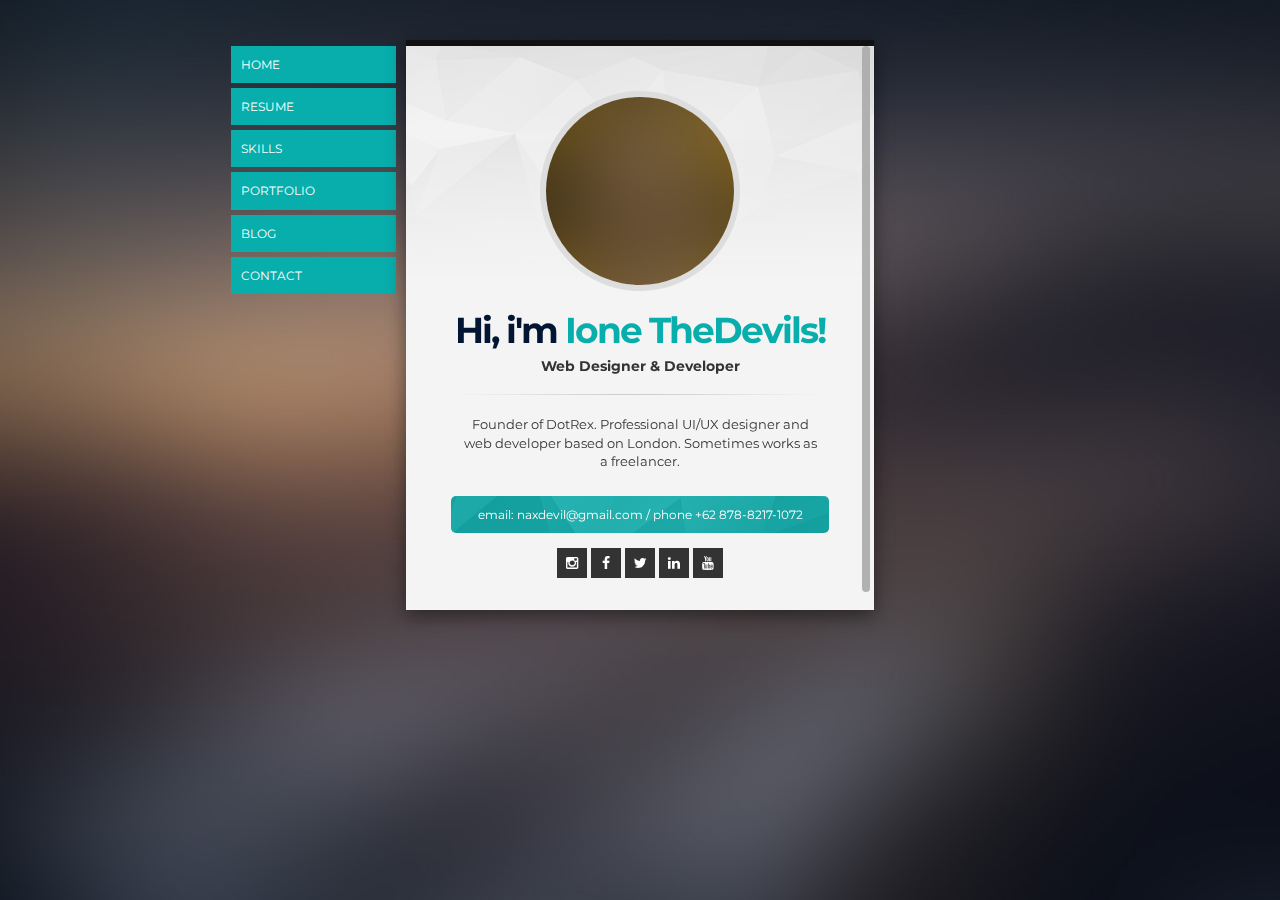
==== index.html @ 06038d36 "Test CV Upload" ====
<!DOCTYPE html>
<html lang="en">
<head>
<meta charset="utf-8">
<meta http-equiv="X-UA-Compatible" content="IE=edge">
<meta name="viewport" content="width=device-width, initial-scale=1">
<title>Ione TheDevils</title>

<!-- Favicons
================================================== -->
<link rel="shortcut icon" href="img/favicon.ico" type="image/x-icon">
<link rel="icon" href="img/favicon.ico" type="image/x-icon">
<!-- / Favicons
================================================== -->

<!-- >> CSS
============================================================================== -->
<link href="vendor/bootstrap/css/bootstrap.min.css" rel="stylesheet">
<!-- Google Web Fonts -->
<link href='https://fonts.googleapis.com/css?family=Montserrat:400,700' rel='stylesheet' type='text/css'>
<!-- Font Awesome -->
<link href="vendor/font-awesome/css/font-awesome.min.css" rel="stylesheet">
<!-- Nivo Lightbox -->
<link href="vendor/nivo-lightbox/nivo-lightbox.css" rel="stylesheet">
<link rel="stylesheet" href="vendor/nivo-lightbox/themes/default/default.css" type="text/css" />
  <!-- /Nivo Lightbox -->
  <!-- Perfect ScrollBar -->
<link href="vendor/perfect-scrollbar/css/perfect-scrollbar.min.css" rel="stylesheet">
<!-- owl carousel -->
<link href="vendor/owl.carousel/owl-carousel/owl.carousel.css" rel="stylesheet">
<link href="vendor/owl.carousel/owl-carousel/owl.theme.css" rel="stylesheet">
<!-- Main Styles -->
<link href="css/styles.css" rel="stylesheet">

<!-- >> /CSS
============================================================================== -->
</head>
<body>
<!-- Page Loader
========================================================= -->
<div class="loader-container" id="page-loader"> 
  <div class="loading-wrapper">
  	<div class="loader-animation" id="loader-animation">
  		<span class="loader"><span class="loader-inner"></span></span>
  	</div>    
    <!-- Edit With Your Name -->
    <div class="loader-name" id="loader-name">
      Ione <strong>TheDevils</strong>
    </div>
    <!-- /Edit With Your Name -->
    <!-- Edit With Your Job -->
    <p class="loader-job" id="loader-job">Web Designer & Web Developer</p>
    <!-- /Edit With Your Job -->
  </div>   
</div>
<!-- /End of Page loader
========================================================= -->

<!-- Main Content
================================================== -->
<section id="body" class="">

	<div class="container">

		<!-- MAIN MENU -->
		<div class="main-menu" id="main-menu">
			<ul class="main-menu-list">
				<li><a href="#page-resume" class="link-home">Home</a></li>
				<li><a href="#page-resume" class="link-page">Resume</a></li>
				<li><a href="#page-skills" class="link-page">Skills</a></li>
				<li><a href="#page-portfolio" class="link-page">Portfolio</a></li>
				<li><a href="#page-blog" class="link-page">Blog</a></li>
				<li><a href="#page-contact" class="link-page">Contact</a></li>
			</ul>
		</div>
		<!-- /MAIN MENU -->
		
		<!-- SECTION: Card Body  -->	
		<div class="section-vcardbody section-home" id="section-home">
			<!-- Profile pic-->
			<div class="vcard-profile-pic">
				<img src="img/profile2.jpg" id="profile2"  alt=""/>
				<img src="img/profile.jpg" id="profile1" class="profileActive" alt=""/>
			</div>
			<!-- /Profile pic -->
			<!-- Description -->
			<div class="vcard-profile-description">
				<!-- Profile title -->
				<h1 class="profile-title">Hi, i'm <span class="color1">Ione TheDevils!</span></h1>
				<h2 class="profile-subtitle">Web Designer & Developer</h2>
				<!-- /Profile Title -->
				<!-- Description Text -->
				<hr class="hr1">
				<div class="vcard-profile-description-text">
					<p>Founder of DotRex. Professional UI/UX designer and web developer based on London. Sometimes works as a freelancer.</p>
				</div>	
				<!--/ Description Text -->	
				<!-- Description feature -->
				<div class="vcard-profile-description-feature">
					<!-- item -->
					<div class="vcard-profile-description-ft-item">
						<p>email: naxdevil@gmail.com / phone +62 878-8217-1072</p>
					</div>
					<!-- item -->
				</div>	
				<!-- /Description feature -->		
			</div>
			<!-- /Description -->	
			<!-- Footer -->		
			<div class="vcard-footer">
				<!-- Social Icons -->
				<div class="footer-social-icons">
					<a href="#"><i class="fa fa-instagram"></i></a>
					<a href="#"><i class="fa fa-facebook"></i></a>
					<a href="#"><i class="fa fa-twitter"></i></a>
					<a href="#"><i class="fa fa-linkedin"></i></a>
					<a href="#"><i class="fa fa-youtube"></i></a>
				</div>
				<!-- /Social Icons -->
			</div>
		</div>
		<!-- /SECTION: vCard Body  -->	

		<!-- PAGE: RESUME -->
		<div class="section-vcardbody section-page" id="page-resume">

			<!-- SECTION: Education -->
			<div class="section-education">
				<!-- Section title -->
	            <h2 class="section-title">Resume</h2>
	            <!-- /Section title -->

	            <!-- Buttons -->
	            <div class="resume-buttons header-page-buttons">
	            	<!-- Download CV button -->
					<a href="#" class="btn btn-default btn-default2"><i class="fa fa-download"></i>&nbsp; Download my resume</a>
	            	<!-- /Download CV button -->
	            	<!-- Get in Touch button -->
					<a href="#page-contact" class="btn btn-default btn-default2 link-page"><i class="fa fa-download"></i>&nbsp;  Get in Touch</a>
	            	<!-- /Get in Touch button -->
	            </div>
	            <!-- /Buttons -->

				<h2 class="section-title2"><i class="fa fa-university"></i>&nbsp; Education</h2>

	            <!-- Resume Item -->
				<div class="resume-item">
					<!-- Graduation title -->
                  	<h3 class="section-item-title-1">Graphic Design</h3>
                  	<!-- /Graduation title -->
                  	<!-- Graduation time -->
                  	<h4 class="graduation-time"> Lorem ipsum Lorem ipsum Lorem ipsum Lorem Ipsum - <span class="graduation-date"> Lorem ipsum Lorem ipsum Lorem Ipsum</span></h4>
                  	<!-- /Graduation time -->
                  	<!-- content -->
                  	<div class="graduation-description">
                  	  <p>Lorem Ipsum Lorem ipsum Lorem Ipsum Lorem Ipsum Lorem Ipsum Lorem Ipsum Lorem Ipsum Lorem Ipsum Lorem Ipsum Lorem Ipsum Lorem Ipsum Lorem Ipsum Lorem Ipsum Lorem Ipsum Lorem Ipsum Lorem Ipsum Lorem Ipsum.</p>
                  	</div>
                  	<!-- /Content -->
				</div>
	            <!-- /Resume Item -->

	             <!-- Resume Item -->
				<div class="resume-item">
					<!-- Graduation title -->
                  	<h3 class="section-item-title-1">Master of Web Design</h3>
                  	<!-- /Graduation title -->
                  	<!-- Graduation time -->
                  	<h4 class="graduation-time"> Lorem ipsum Lorem ipsum Lorem ipsum Lorem ipsum Lorem Ipsum</h4>
                  	<!-- /Graduation time -->
                  	<!-- content -->
                  	<div class="graduation-description">
                  	  <p> Lorem Ipsum  Lorem Ipsum  Lorem Ipsum  Lorem Ipsum  Lorem Ipsum  Lorem Ipsum  Lorem Ipsum  Lorem Ipsum  Lorem Ipsum Lorem Ipsum Lorem Ipsum Lorem Ipsum Lorem Ipsum Lorem Ipsum Lorem Ipsum Lorem Ipsum Lorem Ipsum Lorem Ipsum Lorem Ipsum.</p>
                  	</div>
                  	<!-- /Content -->
				</div>
	            <!-- /Resume Item -->
			</div>
			<!--/ SECTION: Education -->

			<!-- SECTION: WORK EXPERIENCE -->
			<div class="section-education">

	            <h2 class="section-title2"><i class="fa fa-flag"></i>&nbsp; Work Experience</h2>

	            <!-- Resume Item -->
				<div class="resume-item">
					<!-- Work Place -->
                  	<h3 class="section-item-title-1">DotRex Co.</h3>
                  	<!-- /Work Place -->
                  	<!-- Job Time -->
                  	<h4 class="job">Lead Designer - <span class="job-date">June 2012 - Current</span></h4>
                  	<!-- /Job Time-->
                  	<!-- content -->
                  	<div class="graduation-description">
                  	  <p>Lorem Ipsum is simply dummy text of the printing and typesetting industry. Lorem Ipsum has been the industry's standard dummy text ever since the 1500s, when an unknown printer took a galley of type and scrambled it to make a type specimen book.</p>
                  	</div>
                  	<!-- /Content -->
				</div>
	            <!-- /Resume Item -->

	             <!-- Resume Item -->
				<div class="resume-item">
					<!-- Work Place -->
                  	<h3 class="section-item-title-1">Oasis Ltda.</h3>
                  	<!-- /Work Place -->
                  	<!-- Job Time -->
                  	<h4 class="job">Front-end Developer - <span class="job-date">Jan 2010 - Apr 2012</span></h4>
                  	<!-- /Job Time-->
                  	<!-- content -->
                  	<div class="graduation-description">
                  	  <p>Lorem Ipsum is simply dummy text of the printing and typesetting industry. Lorem Ipsum has been the industry's standard dummy text ever since the 1500s, when an unknown printer took a galley of type and scrambled it to make a type specimen book.</p>
                  	</div>
                  	<!-- /Content -->
				</div>
	            <!-- /Resume Item -->

	            <!-- Resume Item -->
				<div class="resume-item">
					<!-- Work Place -->
                  	<h3 class="section-item-title-1">Dupstudio</h3>
                  	<!-- /Work Place -->
                  	<!-- Job Time -->
                  	<h4 class="job">Designer - <span class="job-date">Jan 2010 - Apr 2012</span></h4>
                  	<!-- /Job Time-->
                  	<!-- content -->
                  	<div class="graduation-description">
                  	  <p>Lorem Ipsum is simply dummy text of the printing and typesetting industry. Lorem Ipsum has been the industry's standard dummy text ever since the 1500s, when an unknown printer took a galley of type and scrambled it to make a type specimen book.</p>
                  	</div>
                  	<!-- /Content -->
				</div>
	            <!-- /Resume Item -->

	            <!-- Resume Item -->
				<div class="resume-item">
					<!-- Work Place -->
                  	<h3 class="section-item-title-1">Black Tie Corp.</h3>
                  	<!-- /Work Place -->
                  	<!-- Job Time -->
                  	<h4 class="job">Web Designer - <span class="job-date">Jan 2010 - Apr 2012</span></h4>
                  	<!-- /Job Time-->
                  	<!-- content -->
                  	<div class="graduation-description">
                  	  <p>Lorem Ipsum is simply dummy text of the printing and typesetting industry. Lorem Ipsum has been the industry's standard dummy text ever since the 1500s, when an unknown printer took a galley of type and scrambled it to make a type specimen book.</p>
                  	</div>
                  	<!-- /Content -->
				</div>
	            <!-- /Resume Item -->
			</div>
			<!--/ SECTION: WORK EXPERIENCE -->

			<h2 class="section-title2"><i class="fa fa-commenting"></i>&nbsp; Testimonials</h2>

			<!-- Testimonials -->
			<div class="testimonials">
				<!-- Testimonial Slides -->
				<div class="testimonial-slides" id="testimonial-carousel">
					<!-- item -->
					<div class="testimonial-item">
						<!-- Testimonial Content -->
						<div class="testimonial-content">
							<p>"Lorem ipsum dolor sit amet, consectetur adipiscing elit. Donec consequat malesuada aliquet. Morbi vulputate nisl eget adipiscing consequat. Cras arcu tortor, ornare vel libero et, sagittis adipiscing leo. Aenean eget."</p>
						</div>						
						<!-- /Testimonial Content -->	
						<!-- Testimonial Author -->
						<div class="testimonial-credits">
							<!-- picture -->
							<div class="testimonial-picture">
								<img src="img/team2.jpg" alt=""/>
							</div>							
							<!-- /picture -->
							<p class="testimonial-author">Melissa Alvarez</p>
							<p class="testimonial-firm">Trexus Co.</p>
						</div>
						<!-- /Testimonial Author -->								
					</div>
					<!-- /item -->
					<!-- item -->
					<div class="testimonial-item">
						<!-- Testimonial Content -->
						<div class="testimonial-content">
							<p>"Lorem ipsum dolor sit amet, consectetur adipiscing elit. Donec consequat malesuada aliquet. Morbi vulputate nisl eget adipiscing consequat. Cras arcu tortor, ornare vel libero et, sagittis adipiscing leo. Aenean eget."</p>
						</div>						
						<!-- /Testimonial Content -->	
						<!-- Testimonial Author -->
						<div class="testimonial-credits">
							<!-- picture -->
							<div class="testimonial-picture">
								<img src="img/team1.jpg" alt=""/>
							</div>							
							<!-- /picture -->
							<p class="testimonial-author">John Rex</p>
							<p class="testimonial-firm">DotRex Co.</p>
						</div>
						<!-- /Testimonial Author -->								
					</div>
					<!-- /item -->
					<!-- item -->
					<div class="testimonial-item">
						<!-- Testimonial Content -->
						<div class="testimonial-content">
							<p>"Lorem ipsum dolor sit amet, consectetur adipiscing elit. Donec consequat malesuada aliquet. Morbi vulputate nisl eget adipiscing consequat. Cras arcu tortor, ornare vel libero et, sagittis adipiscing leo. Aenean eget."</p>
						</div>						
						<!-- /Testimonial Content -->	
						<!-- Testimonial Author -->
						<div class="testimonial-credits">
							<!-- picture -->
							<div class="testimonial-picture">
								<img src="img/team3.jpg" alt=""/>
							</div>							
							<!-- /picture -->
							<p class="testimonial-author">Jhonathan Smith</p>
							<p class="testimonial-firm">RedWings Co.</p>
						</div>
						<!-- /Testimonial Author -->								
					</div>
					<!-- /item -->
				</div>
				<!-- Testimonial Slides -->
			</div>
			<!-- /testimonials -->
				
			<div class="page-footer">
				<!-- Buttons -->
	            <div class="resume-buttons">
	            	<!-- Download CV button -->
					<a href="#" class="btn btn-default btn-default2"><i class="fa fa-download"></i>&nbsp; Download my resume</a>
	            	<!-- /Download CV button -->
	            	<!-- Get in Touch button -->
					<a href="#page-contact" class="btn btn-default btn-default2 link-page"><i class="fa fa-download"></i>&nbsp;  Get in Touch</a>
	            	<!-- /Get in Touch button -->
	            </div>
	            <!-- /Buttons -->
	            <!-- Quote -->
	            <p class="footer-quote">"The best way to predict the future is to create it" <br/><i>Peter Drucker</i></p>
	            <!-- /Quote -->
			</div>			
			 
		</div>
		<!-- /PAGE: RESUME  -->	

		<!-- SECTION: SKILLS-->
		<div class="section-vcardbody section-page" id="page-skills">
			<div class="section-skills">

				<!-- Section title -->
	            <h2 class="section-title">SKILLS</h2>
	            <!-- /Section title -->


	            <!-- Subtitle -->
	          	<h3 class="section-item-title-2"><i class="fa fa-users"></i>&nbsp;&nbsp; Professional Skills</h3>
	          	<!-- /Subtitle -->

				<!-- Skils List -->
				<ul class="skills-list">
                    <!-- item-list -->
                    <li>
                      <div class="progress">
                        <div class="progress-bar" role="progressbar" data-percent="70%" style="width: 70%;">
                            <span class="sr-only">70% Complete</span>
                        </div>
                        <span class="progress-type">Comunication</span>
                        <span class="progress-completed">70%</span>
                      </div>
                    </li>
                    <!-- /item list -->
                    <!-- item-list -->
                    <li>
                      <div class="progress">
                        <div class="progress-bar progress-bar-2" role="progressbar" data-percent="85%" style="width: 85%;">
                            <span class="sr-only">85% Complete</span>
                        </div>
                        <span class="progress-type">Leadership</span>
                        <span class="progress-completed">85%</span>
                      </div>
                    </li>
                    <!-- /item list -->
                    <!-- item-list -->
                    <li>
                      <div class="progress" title="Doing my best!">
                        <div class="progress-bar progress-bar-3" role="progressbar" data-percent="85%" style="width: 85%;">
                            <span class="sr-only">85% Complete</span>
                        </div>
                        <span class="progress-type">Confidence</span>
                        <span class="progress-completed">85%</span>
                      </div>
                    </li>
                    <!-- /item list -->
                </ul>
				<!-- /Skils List -->

				 <!-- Subtitle -->
	          	<h3 class="section-item-title-2"><i class="fa fa-laptop"></i>&nbsp;&nbsp; Software Skills</h3>
	          	<!-- /Subtitle -->

				<!-- Skils List -->
				<ul class="skills-list">
                    <!-- item-list -->
                    <li>
                      <div class="progress">
                        <div class="progress-bar" data-percent="85%" role="progressbar" style="width: 85%;">
                            <span class="sr-only">85% Complete</span>
                        </div>
                        <span class="progress-type">Adobe Photoshop</span>
                        <span class="progress-completed">85%</span>
                      </div>
                    </li>
                    <!-- /item list -->
                    <!-- item-list -->
                    <li>
                      <div class="progress">
                        <div class="progress-bar progress-bar-2" data-percent="85%" role="progressbar" style="width: 85%;">
                            <span class="sr-only">85% Complete</span>
                        </div>
                        <span class="progress-type">Adobe Illustrator</span>
                        <span class="progress-completed">85%</span>
                      </div>
                    </li>
                    <!-- /item list -->
                    <!-- item-list -->
                    <li>
                      <div class="progress">
                        <div class="progress-bar progress-bar-3" data-percent="40%" role="progressbar" style="width: 40%;">
                            <span class="sr-only">40% Complete</span>
                        </div>
                        <span class="progress-type">Adobe Fireworks</span>
                        <span class="progress-completed">40%</span>
                      </div>
                    </li>
                    <!-- /item list -->
                  </ul>
				<!-- /Skils List -->

				 <!-- Subtitle -->
	          	<h3 class="section-item-title-2"><i class="fa fa-code"></i>&nbsp;&nbsp; Code Skills</h3>
	          	<!-- /Subtitle -->

				<!-- Skils List -->
				<ul class="skills-list">
                    <!-- item-list -->
                    <li>
                      <div class="progress">
                        <div class="progress-bar" data-percent="80%" role="progressbar" style="width: 80%;">
                            <span class="sr-only">80% Complete</span>
                        </div>
                        <span class="progress-type">HTML5 / CSS3</span>
                        <span class="progress-completed">80%</span>
                      </div>
                    </li>
                    <!-- /item list -->
                    <!-- item-list -->
                    <li>
                      <div class="progress">
                        <div class="progress-bar progress-bar-2" data-percent="60%" role="progressbar" style="width: 60%;">
                            <span class="sr-only">60% Complete</span>
                        </div>
                        <span class="progress-type">Javascript</span>
                        <span class="progress-completed">60%</span>
                      </div>
                    </li>
                    <!-- /item list -->
                    <!-- item-list -->
                    <li>
                      <div class="progress">
                        <div class="progress-bar progress-bar-3" data-percent="40%" role="progressbar" style="width: 40%;">
                            <span class="sr-only">40% Complete</span>
                        </div>
                        <span class="progress-type">PHP</span>
                        <span class="progress-completed">40%</span>
                      </div>
                    </li>
                    <!-- /item list -->
                  </ul>
				<!-- /Skils List -->
				 
			</div>			
		</div>
		<!-- /SECTION: SKILLS  -->	

		<!-- SECTION: PORTFOLIO-->
		<div class="section-vcardbody section-page" id="page-portfolio">
			<div class="section-portfolio">

				<!-- Section title -->
	            <h2 class="section-title">Portfolio</h2>
	            <!-- /Section title -->

	            <!-- Projects list -->
				<div class="projects-list">

					<!-- item -->
					<div class="project-item">
						<!-- ==> Put your thumbnail as a background -->
						<a href="img/portfolio/p1.jpg" class="project-thumbnail nivobox" data-lightbox-gallery="portfolio" style="background-image: url('img/portfolio/thumb-p1.jpg');">
							<!-- project-description -->
							<div class="project-description-wrapper">
								<div class="project-description">
									<!-- project name -->
									<h2 class="project-title">Project Title</h2>
									<!-- /project name -->
									<span class="see-more">Project Tags</span>
								</div>
							</div>
							<!-- /project-description -->
						</a>
					</div>			
					<!-- /item -->

					<!-- item -->
					<div class="project-item">
						<!-- ==> Put your thumbnail as a background -->
						<a href="img/portfolio/p2.jpg" class="project-thumbnail nivobox" data-lightbox-gallery="portfolio" style="background-image: url('img/portfolio/thumb-p2.jpg');">
							<!-- project-description -->
							<div class="project-description-wrapper">
								<div class="project-description">
									<!-- project name -->
									<h2 class="project-title">Project Title</h2>
									<!-- /project name -->
									<span class="see-more">Project Tags</span>
								</div>
							</div>
							<!-- /project-description -->
						</a>
					</div>			
					<!-- /item -->

					<!-- item -->
					<div class="project-item">
						<!-- ==> Put your thumbnail as a background -->
						<a href="img/portfolio/p3.jpg" class="project-thumbnail nivobox" data-lightbox-gallery="portfolio" style="background-image: url('img/portfolio/thumb-p3.jpg');">
							<!-- project-description -->
							<div class="project-description-wrapper">
								<div class="project-description">
									<!-- project name -->
									<h2 class="project-title">Project Title</h2>
									<!-- /project name -->
									<span class="see-more">Project Tags</span>
								</div>
							</div>
							<!-- /project-description -->
						</a>
					</div>			
					<!-- /item -->

					<!-- item -->
					<div class="project-item">
						<!-- ==> Put your thumbnail as a background -->
						<a href="img/portfolio/p4.jpg" class="project-thumbnail nivobox" data-lightbox-gallery="portfolio" style="background-image: url('img/portfolio/thumb-p4.jpg');">
							<!-- project-description -->
							<div class="project-description-wrapper">
								<div class="project-description">
									<!-- project name -->
									<h2 class="project-title">Project Title</h2>
									<!-- /project name -->
									<span class="see-more">Project Tags</span>
								</div>
							</div>
							<!-- /project-description -->
						</a>
					</div>			
					<!-- /item -->

					<!-- item -->
					<div class="project-item">
						<!-- ==> Put your thumbnail as a background -->
						<a href="img/portfolio/p5.jpg" class="project-thumbnail nivobox" data-lightbox-gallery="portfolio" style="background-image: url('img/portfolio/thumb-p5.jpg');">
							<!-- project-description -->
							<div class="project-description-wrapper">
								<div class="project-description">
									<!-- project name -->
									<h2 class="project-title">Project Title</h2>
									<!-- /project name -->
									<span class="see-more">Project Tags</span>
								</div>
							</div>
							<!-- /project-description -->
						</a>
					</div>			
					<!-- /item -->

					<!-- item -->
					<div class="project-item">
						<!-- ==> Put your thumbnail as a background -->
						<a href="img/portfolio/p6.jpg" class="project-thumbnail nivobox" data-lightbox-gallery="portfolio" style="background-image: url('img/portfolio/thumb-p6.jpg');">
							<!-- project-description -->
							<div class="project-description-wrapper">
								<div class="project-description">
									<!-- project name -->
									<h2 class="project-title">Project Title</h2>
									<!-- /project name -->
									<span class="see-more">Project Tags</span>
								</div>
							</div>
							<!-- /project-description -->
						</a>
					</div>			
					<!-- /item -->

					<!-- item -->
					<div class="project-item">
						<!-- ==> Put your thumbnail as a background -->
						<a href="img/portfolio/p7.jpg" class="project-thumbnail nivobox" data-lightbox-gallery="portfolio" style="background-image: url('img/portfolio/thumb-p7.jpg');">
							<!-- project-description -->
							<div class="project-description-wrapper">
								<div class="project-description">
									<!-- project name -->
									<h2 class="project-title">Project Title</h2>
									<!-- /project name -->
									<span class="see-more">Project Tags</span>
								</div>
							</div>
							<!-- /project-description -->
						</a>
					</div>			
					<!-- /item -->

					<!-- item -->
					<div class="project-item">
						<!-- ==> Put your thumbnail as a background -->
						<a href="img/portfolio/p8.jpg" class="project-thumbnail nivobox" data-lightbox-gallery="portfolio" style="background-image: url('img/portfolio/thumb-p8.jpg');">
							<!-- project-description -->
							<div class="project-description-wrapper">
								<div class="project-description">
									<!-- project name -->
									<h2 class="project-title">Project Title</h2>
									<!-- /project name -->
									<span class="see-more">Project Tags</span>
								</div>
							</div>
							<!-- /project-description -->
						</a>
					</div>			
					<!-- /item -->

					<!-- item -->
					<div class="project-item">
						<!-- ==> Put your thumbnail as a background -->
						<a href="img/portfolio/p9.jpg" class="project-thumbnail nivobox" data-lightbox-gallery="portfolio" style="background-image: url('img/portfolio/thumb-p9.jpg');">
							<!-- project-description -->
							<div class="project-description-wrapper">
								<div class="project-description">
									<!-- project name -->
									<h2 class="project-title">Project Title</h2>
									<!-- /project name -->
									<span class="see-more">Project Tags</span>
								</div>
							</div>
							<!-- /project-description -->
						</a>
					</div>			
					<!-- /item -->

					
				</div>
				<!-- /projects list -->	

			</div>			
		</div>
		<!-- /SECTION: PORTFOLIO  -->	

		<!-- SECTION: BLOG-->
		<div class="section-vcardbody section-page" id="page-blog">
			<div class="section-blog">

				<!-- Section title -->
	            <h2 class="section-title">Blog</h2>
	            <!-- /Section title -->          
				
				<!-- BLOG POSTS -->
				<div class="blog-posts">
					<!-- blog-item -->
					<div class="blog-item">
						<div class="blog-item-wrapper">
							<!-- blog item thumbnail -->
							<div class="blog-item-thumb">
								<a href="single.html" class="loadPost"><img src="img/blog1.jpg" alt=""></a>
							</div>
							<!-- /blog item thumbnail -->
							<!-- Blog item - infos -->
							<div class="blog-item-infos">
								<!-- blog-item-title -->
								<div class="blog-item-title-wrapper">
									<h2 class="blog-item-title title-border"><a href="single.html" class="loadPost">How to succeed in meetings</a></h2>
								</div>
								<!-- /blog-item-title -->
								<!-- blog item - description -->
								<div class="blog-item-description">
									<p><a href="single.html" class="loadPost">Lorem ipsum dolor sit amet, consectetur adipiscing elit. Vivamus sodales varius sagittis. Proin a arcu vitae turpis congue facilisis. Quisque a lectus pretium, sagittis augue in, fringilla risus....</a></p>
								</div>
								<!-- /blog-item-description -->
								<!-- blog item - link -->
								<div class="blog-item-link">
									<a href="single.html" class="btn btn-default loadPost">See More</a>
								</div>
								<!-- /blog item - link -->
							</div>
							<!-- /blog item - infos -->
						</div>
					</div>
					<!-- /blog-item -->

					<!-- blog-item -->
					<div class="blog-item">
						<div class="blog-item-wrapper">
							<!-- blog item thumbnail -->
							<div class="blog-item-thumb">
								<a href="single.html" class="loadPost"><img src="img/blog2.jpg" alt=""></a>
							</div>
							<!-- /blog item thumbnail -->
							<!-- Blog item - infos -->
							<div class="blog-item-infos">
								<!-- blog-item-title -->
								<div class="blog-item-title-wrapper">
									<h2 class="blog-item-title title-border"><a href="single.html" class="loadPost">10 tips to improve your laptop</a></h2>
								</div>
								<!-- /blog-item-title -->
								<!-- blog item - description -->
								<div class="blog-item-description">
									<p><a href="single.html" class="loadPost">Lorem ipsum dolor sit amet, consectetur adipiscing elit. Vivamus sodales varius sagittis. Proin a arcu vitae turpis congue facilisis. Quisque a lectus pretium, sagittis augue in, fringilla risus....</a></p>
								</div>
								<!-- /blog-item-description -->
								<!-- blog item - link -->
								<div class="blog-item-link">
									<a href="single.html" class="btn btn-default loadPost">See More</a>
								</div>
								<!-- /blog item - link -->
							</div>
							<!-- /blog item - infos -->
						</div>
					</div>
					<!-- /blog-item -->

					<!-- blog-item -->
					<div class="blog-item">
						<div class="blog-item-wrapper">
							<!-- blog item thumbnail -->
							<div class="blog-item-thumb">
								<a href="single.html" class="loadPost"><img src="img/blog3.jpg" alt=""></a>
							</div>
							<!-- /blog item thumbnail -->
							<!-- Blog item - infos -->
							<div class="blog-item-infos">
								<!-- blog-item-title -->
								<div class="blog-item-title-wrapper">
									<h2 class="blog-item-title title-border"><a href="single.html" class="loadPost">News of the week</a></h2>
								</div>
								<!-- /blog-item-title -->
								<!-- blog item - description -->
								<div class="blog-item-description">
									<p><a href="single.html" class="loadPost">Lorem ipsum dolor sit amet, consectetur adipiscing elit. Vivamus sodales varius sagittis. Proin a arcu vitae turpis congue facilisis. Quisque a lectus pretium, sagittis augue in, fringilla risus....</a></p>
								</div>
								<!-- /blog-item-description -->
								<!-- blog item - link -->
								<div class="blog-item-link">
									<a href="single.html" class="btn btn-default loadPost">See More</a>
								</div>
								<!-- /blog item - link -->
							</div>
							<!-- /blog item - infos -->
						</div>
					</div>
					<!-- /blog-item -->

					<!-- blog-item -->
					<div class="blog-item">
						<div class="blog-item-wrapper">
							<!-- blog item thumbnail -->
							<div class="blog-item-thumb">
								<a href="single.html" class="loadPost"><img src="img/blog4.jpg" alt=""></a>
							</div>
							<!-- /blog item thumbnail -->
							<!-- Blog item - infos -->
							<div class="blog-item-infos">
								<!-- blog-item-title -->
								<div class="blog-item-title-wrapper">
									<h2 class="blog-item-title title-border"><a href="single.html" class="loadPost">How to be a leader</a></h2>
								</div>
								<!-- /blog-item-title -->
								<!-- blog item - description -->
								<div class="blog-item-description">
									<p><a href="single.html" class="loadPost">Lorem ipsum dolor sit amet, consectetur adipiscing elit. Vivamus sodales varius sagittis. Proin a arcu vitae turpis congue facilisis. Quisque a lectus pretium, sagittis augue in, fringilla risus....</a></p>
								</div>
								<!-- /blog-item-description -->
								<!-- blog item - link -->
								<div class="blog-item-link">
									<a href="single.html" class="btn btn-default loadPost">See More</a>
								</div>
								<!-- /blog item - link -->
							</div>
							<!-- /blog item - infos -->
						</div>
					</div>
					<!-- /blog-item -->

					<!-- blog-item -->
					<div class="blog-item">
						<div class="blog-item-wrapper">
							<!-- blog item thumbnail -->
							<div class="blog-item-thumb">
								<a href="single.html" class="loadPost"><img src="img/blog5.jpg" alt=""></a>
							</div>
							<!-- /blog item thumbnail -->
							<!-- Blog item - infos -->
							<div class="blog-item-infos">
								<!-- blog-item-title -->
								<div class="blog-item-title-wrapper">
									<h2 class="blog-item-title title-border"><a href="single.html" class="loadPost">Tips to talk in public</a></h2>
								</div>
								<!-- /blog-item-title -->
								<!-- blog item - description -->
								<div class="blog-item-description">
									<p><a href="single.html" class="loadPost">Designed by Norway-based practice Snhetta, in collaboration with local firm EHDD, the 10-story concrete structure will compliment SFMOMA’s original...</a></p>
								</div>
								<!-- /blog-item-description -->
								<!-- blog item - link -->
								<div class="blog-item-link">
									<a href="single.html" class="btn btn-default loadPost">See More</a>
								</div>
								<!-- /blog item - link -->
							</div>
							<!-- /blog item - infos -->
						</div>
					</div>
					<!-- /blog-item -->
				</div>
				 <!-- /BLOG POSTS -->
				<!-- Pagination -->
				<div class="section-pagination">
					<div class="row">
						<div class="col-xs-12">
							<span class="pagination-numbers">
								<a href="#">1</a>
								<a href="#">2</a>
								<a href="#">3</a>
								<a href="#">4</a>
								<a href="#">5</a>
								<a href="#">6</a>
							</span>
						</div>
					</div>								
				</div>
				<!-- /Pagination -->
			</div>			
		</div>
		<!-- /SECTION: BLOG  -->	
 
		<!-- SECTION: BLOG SINGLE-->
		<div class="section-vcardbody section-page section-page-single" id="page-blog-single">
			<div class="section-blog-single">
				<!-- Load the single.html content via AJAX -->
				<div id="postHere"></div>			
				<!-- /Load the single.html content via AJAX -->
			</div>			
		</div>
		<!-- /SECTION: BLOG SINGLE  -->

		<!-- SECTION: CONTACT-->
		<div class="section-vcardbody section-page" id="page-contact">
			<div class="section-contact">

				<!-- Section title -->
	            <h2 class="section-title">Contact</h2>
	            <!-- /Section title -->

	            <div class="map">
	            	<div class="map-overlay"></div>
	            	<iframe src="https://www.google.com/maps/embed?pb=!1m18!1m12!1m3!1d8352.985568651915!2d-0.12905994797222892!3d51.50665753790812!2m3!1f0!2f0!3f0!3m2!1i1024!2i768!4f13.1!3m3!1m2!1s0x47d8a00baf21de75%3A0x52963a5addd52a99!2sLondon%2C+UK!5e0!3m2!1spt-BR!2sbr!4v1443128181953" height="250" style="border:0" allowfullscreen></iframe>
	            </div>

	            <!-- Contact infos -->                 
                <div class="contact-infos">
                	<h4 class="contact-subtitle-1"><i class="fa fa-map"></i>&nbsp;   Address</h4>
                	<p>451 Lorem Ipsum, London - Uk</p>
                	<h4 class="contact-subtitle-1"><i class="fa fa-phone-square"></i>&nbsp; Phone</h4>
                	<p>+61 3 8376 6284</p>
                	<h4 class="contact-subtitle-1"><i class="fa fa-envelope"></i>&nbsp; Mail</h4>
                	<p>john.Rex@dotrex.com</p>
                </div>
                <!-- /Contact infos --> 

	            <!-- Contact form -->
	            <h4 class="contact-subtitle-1"><i class="fa fa-paper-plane-o"></i>&nbsp; Send Me a Message</h4>
		        <form id="contactForm" method="post" class="form">
		            <!-- Form Field -->
		            <div class="form-group">
		            	<input class="form-control required" id="name" name="name" placeholder="Name" type="text" required />
		            </div>
		            <!-- /Form Field -->
		            <!-- Form Field -->
		            <div class="form-group">
		            	<input class="form-control required" id="email" name="email" placeholder="Email" type="email" required />
		            </div>
		            <!-- /Form Field -->
		            <!-- Form Field -->
		            <div class="form-group">
		            	<input class="form-control required" id="subject" type="text" name="subject" placeholder="Subject" required>
		            </div>
		            <!-- /Form Field -->
		            <!-- Form Field -->
		            <div class="form-group">
		            	<textarea class="form-control required" id="message" name="message" placeholder="Message" rows="5" required></textarea>
		            </div>
		            <!-- /Form Field -->
		            <!-- Form Field -->
		            <div class="form-group">
		            	<input type="submit" class="btn btn-default form-send" value="Send!">
		            </div>  
		            <!-- /Form Field -->
		        </form>
		        <!-- /Contact Form -->

			</div>			
		</div>
		<!-- /SECTION: CONTACT  -->	
	</div>

</section>
<!-- /Main Content
================================================== -->

<!-- Contact Form - Ajax Messages
========================================================= -->
<!-- Form Sucess -->
<div class="form-result modal-wrap" id="contactSuccess">
  <div class="modal-bg"></div>
  <div class="modal-content">
    <h4 class="modal-title"><i class="fa fa-check-circle"></i> Success!</h4>
    <p>Your message has been sent to us.</p>
  </div>
</div>
<!-- /Form Sucess -->
<!-- form-error -->
<div class="form-result modal-wrap" id="contactError">
  <div class="modal-bg"></div>
  <div class="modal-content">
    <h4 class="modal-title"><i class="fa fa-times"></i> Error</h4>
    <p>There was an error sending your message.</p>
  </div>
</div>
<!-- /form-error -->

<!-- Contact Form - Ajax Messages
========================================================= -->


<!-- >> JS
============================================================================== -->

<!-- jQuery (necessary for Bootstrap's JavaScript plugins) -->
<script src="vendor/jquery.min.js"></script>
<!-- Include all compiled plugins (below), or include individual files as needed -->
<script src="vendor/bootstrap/js/bootstrap.min.js"></script>
<script src="vendor/validate.js"></script>
<!-- Holder JS -->
<script src="vendor/holder.js"></script>
<!-- Modal box-->
<script src="vendor/nivo-lightbox/nivo-lightbox.min.js"></script>
<!-- /Modal Box -->
<!-- Perfect ScrolBar -->
<script src="vendor/perfect-scrollbar/js/min/perfect-scrollbar.jquery.min.js"></script>
<!-- /Perfect ScrolBar -->
<!-- Owl Caroulsel -->
<script src="vendor/owl.carousel/owl-carousel/owl.carousel.js"></script>
<!-- Google Maps -->
<script src="http://maps.google.com/maps/api/js?sensor=false"></script>
<!-- Cross-browser -->
<script src="vendor/cross-browser.js"></script>
<!-- Main Scripts -->
<script src="js/main.js"></script>

<!-- HTML5 Shim and Respond.js IE8 support of HTML5 elements and media queries -->
<!-- WARNING: Respond.js doesn't work if you view the page via file:// -->
<!--[if lt IE 9]>
  <script src="vendor/html5shiv.js"></script>
  <script src="vendor/respond.min.js"></script>
<![endif]-->
<!-- >> /JS
============================================================================= -->
</body>
</html>
---- vendor/nivo-lightbox/themes/default/default.css ----
/*
 * Nivo Lightbox Default Theme v1.0
 * http://dev7studios.com/nivo-lightbox
 *
 * Copyright 2013, Dev7studios
 * Free to use and abuse under the MIT license.
 * http://www.opensource.org/licenses/mit-license.php
 */
 
.nivo-lightbox-theme-default.nivo-lightbox-overlay { 
	background: #666;
	background: rgba(0,0,0,0.6); 
}
.nivo-lightbox-theme-default .nivo-lightbox-content.nivo-lightbox-loading { background: url(loading.gif) no-repeat 50% 50%; }

.nivo-lightbox-theme-default .nivo-lightbox-nav {
	top: 10%;
	width: 8%;
	height: 80%;
	text-indent: -9999px;
	background-repeat: no-repeat;
	background-position: 50% 50%;
	opacity: 0.5;
}
.nivo-lightbox-theme-default .nivo-lightbox-nav:hover { 
	opacity: 1; 
	background-color: rgba(0,0,0,0.5);
}
.nivo-lightbox-theme-default .nivo-lightbox-prev { 
	background-image: url(prev.png); 
	border-radius: 0 3px 3px 0;
}
.nivo-lightbox-theme-default .nivo-lightbox-next { 
	background-image: url(next.png); 
	border-radius: 3px 0 0 3px;
}

.nivo-lightbox-theme-default .nivo-lightbox-close {
	display: block;
	background: url(close.png) no-repeat 0px 0px;
	width: 16px;
	height: 16px;
	text-indent: -9999px;
	padding: 5px;
	opacity: 0.5;
}
.nivo-lightbox-theme-default .nivo-lightbox-close:hover { opacity: 1; }

.nivo-lightbox-theme-default .nivo-lightbox-title-wrap { bottom: -7%; }
.nivo-lightbox-theme-default .nivo-lightbox-title {
	font: 14px/20px 'Helvetica Neue', Helvetica, Arial, sans-serif;
	font-style: normal;
	font-weight: normal;
	background: #000;
	color: #fff;
	padding: 7px 15px;
	border-radius: 30px;
}

.nivo-lightbox-theme-default .nivo-lightbox-image img {
	background: #fff;
	-webkit-box-shadow: 0px 1px 1px rgba(0,0,0,0.4);
	   -moz-box-shadow: 0px 1px 1px rgba(0,0,0,0.4);
	        box-shadow: 0px 1px 1px rgba(0,0,0,0.4);
}
.nivo-lightbox-theme-default .nivo-lightbox-ajax,
.nivo-lightbox-theme-default .nivo-lightbox-inline {
	background: #fff;
	padding: 40px;
	-webkit-box-shadow: 0px 1px 1px rgba(0,0,0,0.4);
	   -moz-box-shadow: 0px 1px 1px rgba(0,0,0,0.4);
	        box-shadow: 0px 1px 1px rgba(0,0,0,0.4);
}

@media (-webkit-min-device-pixel-ratio: 1.3),
       (-o-min-device-pixel-ratio: 2.6/2),
       (min--moz-device-pixel-ratio: 1.3),
       (min-device-pixel-ratio: 1.3),
       (min-resolution: 1.3dppx) {

	.nivo-lightbox-theme-default .nivo-lightbox-content.nivo-lightbox-loading { 
		background-image: url(loading@2x.gif); 
		background-size: 32px 32px;
	}
	.nivo-lightbox-theme-default .nivo-lightbox-prev { 
		background-image: url(prev@2x.png); 
		background-size: 48px 48px;
	}
	.nivo-lightbox-theme-default .nivo-lightbox-next { 
		background-image: url(next@2x.png); 
		background-size: 48px 48px;
	}
	.nivo-lightbox-theme-default .nivo-lightbox-close { 
		background-image: url(close@2x.png); 
		background-size: 16px 16px;
	}
	
}
---- css/styles.css ----
.color1 {
  color: #08aeac;
}
.color2 {
  color: #021533;
}
.color3 {
  color: #d9212a;
}
.font1 {
  font-family: 'Montserrat', sans-serif;
}
.bold {
  font-weight: bold;
}
.bg-cover {
  -webkit-background-size: cover;
  -moz-background-size: cover;
  -o-background-size: cover;
  background-size: cover;
}
.box-shadow {
  -webkit-box-shadow: 0px 2px 6px 0px rgba(50, 50, 50, 0.3);
  -moz-box-shadow: 0px 2px 6px 0px rgba(50, 50, 50, 0.3);
  box-shadow: 0px 2px 6px 0px rgba(50, 50, 50, 0.3);
}
.responsive-image {
  width: 100%;
}
.section {
  padding-top: 20px;
  padding-bottom: 20px;
}
/* ==========================================================
! 02. GENERAL 
========================================================== */
body {
  font-family: 'Montserrat', sans-serif;
  -webkit-font-smoothing: subpixel-antialiased;
  background: url('../img/bg1.jpg') no-repeat center center fixed;
  -webkit-background-size: cover;
  -moz-background-size: cover;
  -o-background-size: cover;
  background-size: cover;
}
/* ==========================================================
! 03. Buttons
========================================================== */
a:focus {
  outline: none;
}
.btn {
  font-weight: bold;
  color: #ffffff;
  background: #08aeac;
  border-radius: 0;
  font-size: 12px;
  padding: 10px 20px;
  -webkit-transition: all 0.3s ease-in-out;
  -moz-transition: all 0.3s ease-in-out;
  transition: all 0.3s ease-in-out;
  margin-bottom: 2px;
}
.btn:hover {
  background: #000000;
  color: #ffffff;
}
.btn-default {
  display: inline-block;
  padding: 20px;
  padding-top: 10px;
  padding-bottom: 10px;
  background: #008c8a !important;
  color: #ffffff;
  font-weight: bold;
  text-transform: uppercase;
  border-radius: 0;
  -moz-border-radius: 0;
  -webkit-border-radius: 0;
  -webkit-transition: all 0.3s ease-in-out;
  -moz-transition: all 0.3s ease-in-out;
  transition: all 0.3s ease-in-out;
  border: 0px solid transparent!important;
  position: relative;
  overflow: hidden;
  z-index: 1;
}
.btn-default:before {
  content: '';
  display: block;
  position: absolute;
  top: 0;
  left: 0;
  height: 100%;
  width: 0;
  -webkit-transition: all 0.3s ease-in-out;
  -moz-transition: all 0.3s ease-in-out;
  transition: all 0.3s ease-in-out;
  background: #021533;
  z-index: -1;
}
.btn-default:hover {
  color: #ffffff;
  border: 0px solid transparent!important;
}
.btn-default:hover:before {
  width: 100%;
}
.btn-default3 {
  background: #d9212a;
  color: #ffffff;
  border: 0;
  text-transform: uppercase;
}
.btn-default3:hover {
  background: #009d9b;
  color: #ffffff;
  -webkit-transition: all 0.3s ease-in-out;
  -moz-transition: all 0.3s ease-in-out;
  transition: all 0.3s ease-in-out;
}
.btn-default2 {
  font-size: 9px;
  background: #021533;
  font-weight: lighter;
}
.btn-nobg {
  background-color: transparent;
  border: 1px solid #021533;
  border-radius: 0;
  -moz-border-radius: 0;
  -webkit-border-radius: 0;
  -webkit-transition: all 0.3s ease-in-out;
  -moz-transition: all 0.3s ease-in-out;
  transition: all 0.3s ease-in-out;
  font-size: 18px;
  height: 46px;
  padding-top: 10px;
  padding-left: 20px;
  padding-right: 20px;
  color: #021533;
}
.btn-nobg:hover {
  background: #021533;
  color: #ffffff;
}
iframe {
  width: 100%;
}
.btn-fluid {
  width: 100%;
}
/* ==========================================================
! . 04. Page loader
========================================================== */
#page-loader {
  width: 100%;
  height: 100%;
  background: #008c8a;
  color: #08aeac;
  opacity: 0.99;
  position: fixed;
  top: 0;
  left: 0;
  z-index: 9999;
}
.loading-wrapper {
  width: 250px;
  position: fixed;
  top: 40%;
  left: 50%;
  margin-left: -125px;
}
.tp-loader {
  z-index: 10000;
  position: relative;
}
.tp-loader.spinner {
  width: 30px;
  height: 30px;
  margin: 0 auto;
  margin-bottom: 10px;
  background-color: #fff;
  box-shadow: 0px 0px 20px 0px rgba(0, 0, 0, 0.15);
  -webkit-box-shadow: 0px 0px 20px 0px rgba(0, 0, 0, 0.15);
  -webkit-animation: tp-rotateplane 1.2s infinite ease-in-out;
  animation: tp-rotateplane 1.2s infinite ease-in-out;
  border-radius: 3px;
  -moz-border-radius: 3px;
  -webkit-border-radius: 3px;
}
.loader-name {
  color: #fafafa;
  opacity: 0.9;
  text-align: center;
  font-size: 32px;
  letter-spacing: -2px;
  padding-left: 2px;
  padding-right: 2px;
  font-weight: 200;
  margin-top: 12px;
  -webkit-transition: all 0.4s ease-in-out;
  -moz-transition: all 0.4s ease-in-out;
  transition: all 0.4s ease-in-out;
}
.loader-job {
  margin-bottom: 40px;
  text-align: center;
  font-weight: 200;
  margin-top: 5px;
  color: #d8d8d8;
  font-size: 12px;
  -webkit-transition: all 0.4s ease-in-out;
  -moz-transition: all 0.4s ease-in-out;
  transition: all 0.4s ease-in-out;
}
.loader-left {
  -webkit-transform: translateX(-40px);
  -moz-transform: translateX(-40px);
  -o-transform: translateX(-40px);
  transform: translateX(-40px);
  opacity: 0;
}
.loader-right {
  -webkit-transform: translateX(40px);
  -moz-transform: translateX(40px);
  -o-transform: translateX(40px);
  transform: translateX(40px);
  opacity: 0;
}
.loader-up {
  -webkit-transform: translateY(-80px);
  -moz-transform: translateY(-80px);
  -o-transform: translateY(-80px);
  transform: translateY(-80px);
  opacity: 0!important;
}
.loader-down {
  -webkit-transform: translateY(80px);
  -moz-transform: translateY(80px);
  -o-transform: translateY(80px);
  transform: translateY(80px);
  opacity: 0;
}
.loader-hide {
  opacity: 0;
}
.loader {
  display: inline-block;
  text-align: center;
  margin: 0 auto;
  width: 30px;
  height: 30px;
  position: relative;
  border: 4px solid #Fff;
  top: 50%;
  animation: loader 2s infinite ease;
}
.loader-inner {
  vertical-align: top;
  display: inline-block;
  width: 100%;
  background-color: #fff;
  animation: loader-inner 2s infinite ease-in;
}
.loader-animation {
  text-align: center;
  -webkit-transition: all 0.4s ease-in-out;
  -moz-transition: all 0.4s ease-in-out;
  transition: all 0.4s ease-in-out;
}
@keyframes loader {
  0% {
    transform: rotate(0deg);
  }
  25% {
    transform: rotate(180deg);
  }
  50% {
    transform: rotate(180deg);
  }
  75% {
    transform: rotate(360deg);
  }
  100% {
    transform: rotate(360deg);
  }
}
@keyframes loader-inner {
  0% {
    height: 0%;
  }
  25% {
    height: 0%;
  }
  50% {
    height: 100%;
  }
  75% {
    height: 100%;
  }
  100% {
    height: 0%;
  }
}
/* ==========================================================
! 05. FOOTER
========================================================== */
.social-icons {
  font-size: 28px;
  text-align: right;
  display: none;
}
@media (min-width: 768px) {
  .social-icons {
    display: block;
  }
}
.social-icons a {
  color: #ffffff;
  -webkit-transition: all 0.3s ease-in-out;
  -moz-transition: all 0.3s ease-in-out;
  transition: all 0.3s ease-in-out;
  opacity: 1;
}
.social-icons a:hover {
  opacity: 0.7;
}
.footer-social-icons {
  text-align: center;
}
.footer-social-icons a {
  color: #ffffff;
  display: inline-block;
  width: 30px;
  height: 30px;
  text-align: center;
  background: #333333;
  -webkit-transition: all 0.3s ease-in-out;
  -moz-transition: all 0.3s ease-in-out;
  transition: all 0.3s ease-in-out;
  font-size: 14px;
  line-height: 30px;
  border-radius: 0px;
  -moz-border-radius: 0px;
  -webkit-border-radius: 0px;
}
.footer-social-icons a:hover {
  color: #ffffff;
  background: #08aeac;
}
/* ==========================================================
! 06. SECTION: vCard Body
========================================================== */
.container {
  position: relative;
  padding-bottom: 80px;
  -webkit-transition: all 0.3s ease-in-out;
  -moz-transition: all 0.3s ease-in-out;
  transition: all 0.3s ease-in-out;
}
@media (min-width:992px) {
  .container {
    min-height: 680px;
  }
}
.section-vcardbody {
  width: 99%;
  margin: 0 auto;
  overflow-y: scroll;
  background: url('../img/bg-card2.png') repeat-x right top #f4f4f4;
  margin-top: 20px;
  margin-bottom: 20px;
  padding: 20px;
  border-top: 6px solid #111;
  -webkit-transition: all 0.6s ease-in-out;
  -moz-transition: all 0.6s ease-in-out;
  transition: all 0.6s ease-in-out;
  border-radius: 0px;
  -moz-border-radius: 0px;
  -webkit-border-radius: 0px;
  -webkit-box-shadow: 0px 6px 18px 0px rgba(0, 0, 0, 0.46);
  -moz-box-shadow: 0px 6px 18px 0px rgba(0, 0, 0, 0.46);
  box-shadow: 0px 6px 18px 0px rgba(0, 0, 0, 0.46);
  border-bottom: 15px solid #f4f4f4;
}
@media (min-width:992px) {
  .section-vcardbody {
    position: absolute;
    margin-top: 40px;
    left: 30%;
    height: 570px;
    width: 40%;
    padding: 45px;
    padding-bottom: 20px;
  }
}
@media (min-width: 1400px) {
  .section-vcardbody {
    margin-top: 180px;
  }
}
.section-vcardbody-pgactive {
  left: 15%;
}
@media (min-width:992px) {
  .section-page-single {
    left: 55%;
    transform: translateY(-200px);
    -moz-transform: translateY(-200px);
    -webkit-transform: translateY(-200px);
    visibility: hidden;
    padding: 20px;
    padding-top: 0px;
  }
}
@media (min-width:992px) {
  .section-page {
    z-index: 11;
    opacity: 0;
  }
}
@media (min-width:992px) {
  .page-mask {
    position: absolute;
    top: 605px;
    left: 30%;
    display: block;
    width: 40%;
    height: 20px;
    background: #333;
    z-index: 77;
    opacity: 0;
    -webkit-transition: all 0.6s ease-in-out;
    -moz-transition: all 0.6s ease-in-out;
    transition: all 0.6s ease-in-out;
  }
}
.page-mask-active {
  left: 55%;
  opacity: 1;
  margin-left: 10px;
}
.section-page-active {
  opacity: 1;
  z-index: 22;
  left: 55%;
  visibility: visible;
  transform: translateY(0px);
  -moz-transform: translateY(0px);
  -webkit-transform: translateY(0px);
}
@media (min-width:992px) {
  .section-page-active {
    margin-top: 40px;
    margin-left: 10px;
  }
}
@media (min-width: 1400px) {
  .section-page-active {
    margin-top: 180px;
  }
}
.ps-scrollbar-y-rail {
  opacity: 0.9 !important;
  right: 4px!important;
}
/* ==========================================================
! 07. SECTION: Main Menu
========================================================== */
.main-menu {
  width: 15%;
  position: absolute;
  top: 0;
  left: 15%;
  padding-right: 10px;
  margin-top: 46px;
  -webkit-transition: all 0.6s ease-in-out;
  -moz-transition: all 0.6s ease-in-out;
  transition: all 0.6s ease-in-out;
  display: none;
}
@media (min-width:992px) {
  .main-menu {
    display: block;
  }
}
@media (min-width: 1400px) {
  .main-menu {
    margin-top: 186px;
  }
}
.main-menu-pgactive {
  left: 0%;
}
.main-menu-list {
  margin: 0;
  padding: 0;
}
.main-menu-list li {
  padding: 0;
  margin: 0;
  margin-bottom: 5px;
  list-style: none;
}
.main-menu-list a {
  display: block;
  background: #08aeac;
  padding: 10px;
  color: #ffffff;
  text-transform: uppercase;
  font-size: 12px;
  -webkit-transition: all 0.3s ease-in-out;
  -moz-transition: all 0.3s ease-in-out;
  transition: all 0.3s ease-in-out;
  position: relative;
  overflow: hidden;
  z-index: 1;
}
.main-menu-list a:active,
.main-menu-list a:visited {
  text-decoration: none;
}
.main-menu-list a:before {
  content: '';
  display: block;
  position: absolute;
  top: 0;
  left: 0;
  height: 100%;
  width: 0;
  -webkit-transition: all 0.3s ease-in-out;
  -moz-transition: all 0.3s ease-in-out;
  transition: all 0.3s ease-in-out;
  background: #021533;
  z-index: -1;
}
.main-menu-list a:hover {
  color: #ffffff;
  border: 0px solid transparent!important;
  text-decoration: none;
  padding-left: 15px;
}
.main-menu-list a:hover:before {
  width: 100%;
}
.main-menu-list a.menuActive {
  text-decoration: none;
  background: #021533;
  padding-left: 15px;
}
/* ==========================================================
! 08. Home
========================================================== */
.section-home {
  z-index: 88;
  opacity: 1;
  overflow-y: auto;
}
.vcard-profile-pic {
  width: 200px;
  height: 200px;
  overflow: hidden;
  margin: 0 auto;
  margin-bottom: 20px;
  position: relative;
}
.vcard-profile-pic img {
  width: 100%;
  border-radius: 100%;
  -moz-border-radius: 100%;
  -webkit-border-radius: 100%;
  border: 6px solid #ddd;
  -webkit-transition: all 0.6s ease-in-out;
  -moz-transition: all 0.6s ease-in-out;
  transition: all 0.6s ease-in-out;
  position: absolute;
  top: 0;
  left: 0;
  opacity: 0;
}
.profileActive {
  opacity: 1!important;
}
.vcard-profile-description {
  text-align: center;
}
.profile-title {
  text-align: center;
  font-weight: bold;
  margin-top: 0;
  font-size: 36px;
  letter-spacing: -2px;
  margin-bottom: 8px;
  color: #021533;
}
.profile-subtitle {
  text-align: center;
  margin-top: 0;
  font-size: 14px;
  font-weight: bold;
  margin-bottom: 20px;
}
.vcard-profile-description-text {
  padding: 10px;
  padding-top: 10px;
  margin-bottom: 5px;
}
.vcard-profile-description-text p {
  font-size: 13px;
}
.hr1 {
  border: none;
  height: 1px;
  width: 100%;
  background: url('../img/hr1.png') no-repeat center center;
  margin-top: 10px;
  margin-bottom: 10px;
}
.vcard-profile-description-ft-item {
  margin-bottom: 15px;
  border-radius: 5px;
  -moz-border-radius: 5px;
  -webkit-border-radius: 5px;
  padding: 10px;
  background: url('../img/bg-btn.png') no-repeat center center #08aeac;
}
.vcard-profile-description-ft-item p {
  margin-bottom: 0;
  color: #ffffff;
  font-size: 12px;
}
/* ==========================================================
! 09. Content
========================================================== */
.section-title {
  color: #021533;
  text-transform: uppercase;
  font-size: 22px;
  line-height: 26px;
  font-weight: bold;
  margin-top: 0;
  border-bottom: 1px solid #021533;
  padding-bottom: 10px;
  margin-bottom: 40px;
}
.section-title2 {
  font-weight: bold;
  color: #08aeac;
  font-size: 20px;
  line-height: 24px;
  letter-spacing: -1px;
  padding-bottom: 10px;
  padding-left: 15px;
  padding-top: 5px;
  padding-bottom: 5px;
  border-left: 4px solid #08aeac;
}
.resume-item {
  padding: 15px;
  border: 4px double #ccc;
  margin-bottom: 15px;
}
.section-item-title-1 {
  font-weight: bold;
  color: #021533;
  color: #333;
  padding-left: 0;
  margin-left: 0;
  font-size: 18px;
  line-height: 22px;
  margin: 0;
  margin-bottom: 8px;
  letter-spacing: -1px;
}
.section-item-title-2 {
  font-weight: bold;
  color: #021533;
  color: #333;
  padding-left: 0;
  margin-left: 0;
  font-size: 18px;
  line-height: 22px;
  margin: 0;
  margin-bottom: 8px;
  letter-spacing: -1px;
  border-bottom: 1px dotted #021533;
  padding-bottom: 5px;
  font-size: 15px;
}
.graduation-time,
.job {
  line-height: 15px;
  font-style: italic;
  color: #555;
  font-size: 10px;
  margin-top: 5px;
  border-bottom: 1px solid #ccc;
  padding-bottom: 5px;
}
.graduation-description p {
  font-size: 12px;
}
/*============================================================================
  >>  10. SECTION: Resume
  ============================================================================
*/
.section-education {
  margin-bottom: 40px;
}
.resume-buttons {
  margin-bottom: 30px;
}
.header-page-buttons {
  margin-top: -20px;
}
.page-footer {
  border-top: 1px solid #ccc;
  padding-top: 20px;
}
.footer-quote {
  color: #444;
  font-size: 11px;
  border-top: 1px solid #ccc;
  padding-top: 10px;
}
.testimonials {
  text-align: center;
  font-size: 18px;
}
.testimonial-item {
  width: 100%;
  margin: 0 auto;
}
@media (min-width: 768px) {
  .testimonial-item {
    padding: 20px;
    padding-top: 10px;
    padding-bottom: 10px;
  }
}
.quote-text {
  font-style: italic;
}
.testimonial-credits {
  margin-top: 30px;
}
.testimonial-author {
  font-size: 15px;
  margin-bottom: 0;
  margin-top: 15px;
  font-weight: bold;
}
.testimonial-content {
  background: url('../img/bgmask2.png') no-repeat center center #08aeac;
  color: #ffffff;
  padding: 20px;
  border-radius: 10px;
  -moz-border-radius: 10px;
  -webkit-border-radius: 10px;
  width: 100%;
  position: relative;
}
.testimonial-content p {
  font-size: 13px;
  line-height: 16px;
}
.testimonial-content:after {
  content: '';
  display: block;
  width: 10px;
  height: 10px;
  position: absolute;
  left: 50%;
  bottom: -5px;
  margin-left: -5px;
  -webkit-transform: rotate(45deg);
  -moz-transform: rotate(45deg);
  -o-transform: rotate(45deg);
  transform: rotate(45deg);
  z-index: 888;
  background: #08aeac;
}
.testimonial-picture {
  width: 110px;
  height: 110px;
  overflow: hidden;
  margin: 0 auto;
}
.testimonial-picture img {
  width: 100%;
  border-radius: 100%;
  -moz-border-radius: 100%;
  -webkit-border-radius: 100%;
  border: 6px solid #ddd;
}
.testimonial-firm {
  font-size: 10px;
  margin-bottom: 0;
  text-transform: uppercase;
  font-style: italic;
  font-weight: lighter;
}
.owl-carousel {
  cursor: -webkit-grab;
  cursor: -moz-grab;
}
.owl-carousel:focus {
  cursor: -webkit-grab;
  cursor: -moz-grab;
}
.owl-carousel:active {
  cursor: -webkit-grab;
  cursor: -moz-grab;
}
.owl-carousel:hover {
  cursor: -webkit-grab;
  cursor: -moz-grab;
}
/*============================================================================
  >>  11. Owl Carousel
  ============================================================================
*/
.owl-carousel .owl-item {
  cursor: -webkit-grab;
}
.owl-carousel .owl-item:focus {
  cursor: -webkit-grabbing;
  cursor: -moz-grabbing;
}
.owl-carousel .owl-item:active {
  cursor: -webkit-grabbing;
  cursor: -moz-grabbing;
}
.owl-carousel .owl-item img {
  width: 100%;
}
.grabbing {
  cursor: -webkit-grabbing !important;
  cursor: -moz-grabbing !important;
}
.owl-controls-wrapper2:hover .owl-controls {
  opacity: 1;
}
.owl-controls-wrapper2 .owl-controls {
  opacity: 0.4;
  -webkit-transition: all 0.3s ease-in-out;
  -moz-transition: all 0.3s ease-in-out;
  transition: all 0.3s ease-in-out;
  width: 100%;
  position: absolute;
  top: auto;
  bottom: 0;
  left: 0;
  padding: 5px;
  padding-left: 20px;
  padding-right: 20px;
  background: rgba(0, 0, 0, 0.4);
  color: #ffffff !important;
  border-radius: 0 0 20px 20px;
  -moz-border-radius: 0 0 20px 20px;
  -webkit-border-radius: 0 0 20px 20px;
}
.owl-controls-wrapper2 .owl-controls a {
  color: #ffffff !important;
}
.owl-controls-wrapper2 .owl-controls .owl-page {
  background-color: #ffffff;
}
.owl-controls-wrapper2 .owl-controls .owl-page.active {
  background: #021533;
}
.owl-controls-wrapper2 .owl-pagination,
.owl-controls-wrapper2 .owl-buttons {
  width: 50%;
  float: left;
}
.owl-controls-wrapper2 .owl-buttons {
  text-align: right;
}
.owl-controls-wrapper2 .owl-buttons > div {
  display: inline-block;
  margin-left: 5px;
  -webkit-transition: all 0.3s ease-in-out;
  -moz-transition: all 0.3s ease-in-out;
  transition: all 0.3s ease-in-out;
  font-size: 14px;
}
.owl-controls-wrapper2 .owl-buttons > div:hover {
  color: #021533;
}
.owl-controls-wrapper2 .owl-mtop .owl-wrapper-outer {
  padding-top: 40px;
}
.owl-controls-wrapper2 .owl-wrapper-outer {
  position: relative;
}
.owl-controls-wrapper2 .owl-controls {
  width: 100%;
  position: absolute;
  top: 0;
  left: 0;
}
.owl-controls-wrapper2 .owl-controls .owl-page {
  cursor: pointer;
  width: 8px;
  height: 8px;
  border-radius: 100%;
  -moz-border-radius: 100%;
  -webkit-border-radius: 100%;
  margin-right: 3px;
  display: inline-block;
  background: #333;
  -webkit-transition: all 0.3s ease-in-out;
  -moz-transition: all 0.3s ease-in-out;
  transition: all 0.3s ease-in-out;
}
.owl-controls-wrapper2 .owl-controls .owl-page:hover {
  opacity: 0.8;
}
.owl-controls-wrapper2 .owl-controls .owl-page.active {
  background: #021533;
}
.owl-pagination .owl-page span {
  background: #021533;
}
.owl-pagination .active span {
  background: #021533 !important;
}
/* ==========================================================
! 12. SECTION: SKILLS
========================================================== */
.skills-list {
  padding-left: 0;
  margin-left: 0;
}
.progress {
  position: relative;
  height: 25px;
  margin-bottom: 10px;
}
.progress > .progress-type {
  position: absolute;
  left: 0px;
  font-size: 13px;
  padding: 3px 30px 2px 10px;
  color: #ffffff;
  background-color: rgba(25, 25, 25, 0.2);
}
.progress > .progress-completed {
  position: absolute;
  right: 0px;
  font-weight: 800;
  padding: 3px 10px 2px;
  color: #888;
  font-size: 14px;
}
.skills-list {
  list-style: none;
  margin-bottom: 40px;
}
.progress-bar {
  background: #08aeac;
  width: 20%;
}
.progress-bar-2 {
  background: #021533;
}
.progress-bar-3 {
  background: #d9212a;
}
/* ==========================================================
! 13. SECTION: Portfolio
========================================================== */
.project-item {
  padding: 0;
  width: 100%;
  overflow: hidden;
  margin-bottom: 10px;
  position: relative;
  opacity: 1;
  -webkit-transition: all 0.8s ease-in-out;
  -moz-transition: all 0.8s ease-in-out;
  transition: all 0.8s ease-in-out;
  transform: translateY(0px);
  -webkit-transform: translateY(0px);
  -moz-transform: translateY(0px);
}
.project-item a {
  cursor: url('../img/projects2.cur'), projetos !important;
  border-radius: 6px;
  -moz-border-radius: 6px;
  -webkit-border-radius: 6px;
}
.project-thumbnail {
  display: block;
  -webkit-background-size: cover;
  -moz-background-size: cover;
  -o-background-size: cover;
  background-size: cover;
  background-position: center center;
  height: 250px;
  text-align: center;
  color: #ffffff;
  padding: 15px;
}
.project-thumbnail:hover {
  color: #ffffff;
}
.project-thumbnail:hover .project-description-wrapper {
  opacity: 1;
  transform: translateY(0px);
  -webkit-transform: translateY(0px);
  -moz-transform: translateY(0px);
}
.project-thumbnail:hover .project-title,
.project-thumbnail:hover span.see-more {
  transform: translateY(0px);
  -webkit-transform: translateY(0px);
  -moz-transform: translateY(0px);
}
.project-description-wrapper {
  display: block;
  width: 100%;
  height: 100%;
  opacity: 0;
  -webkit-transition: all 0.4s ease-in-out;
  -moz-transition: all 0.4s ease-in-out;
  transition: all 0.4s ease-in-out;
  color: #ffffff;
  position: relative;
  background: rgba(0, 0, 0, 0.7);
}
.project-description {
  position: absolute;
  top: 50%;
  margin-top: -55px;
  width: 100%;
}
.project-title {
  text-transform: uppercase;
  font-size: 20px;
  transform: translateY(10px);
  -webkit-transform: translateY(10px);
  -moz-transform: translateY(10px);
  -webkit-transition: all 0.4s ease-in-out;
  -moz-transition: all 0.4s ease-in-out;
  transition: all 0.4s ease-in-out;
}
.project-title:after {
  content: '';
  display: block;
  height: 1px;
  border-bottom: 1px solid #ffffff;
  width: 50%;
  margin: 0 auto;
  opacity: 0.5;
  margin-top: 10px;
  margin-bottom: 10px;
}
.project-thumbnail {
  display: block;
  color: #ffffff;
  position: relative;
}
span.see-more {
  font-style: italic;
  text-transform: lowercase;
  letter-spacing: 3px;
  font-size: 12px;
  -webkit-transition: all 0.4s ease-in-out;
  -moz-transition: all 0.4s ease-in-out;
  transition: all 0.4s ease-in-out;
  transform: translateY(10px);
  -webkit-transform: translateY(10px);
  -moz-transform: translateY(10px);
}
/* ==========================================================
! 14. BLOG
========================================================== */
.blog-item {
  margin-bottom: 15px;
  padding: 9px;
  border-top: 4px solid #132644;
  padding-top: 20px;
  padding: 15px;
  background: rgba(255, 255, 255, 0.6);
}
.blog-item-wrapper {
  /* border: 1px solid #ddd;
  border-top: 3px solid @color1;
  padding: 15px;
  padding-top: 20px;
  padding-bottom: 5px;*/
  padding-bottom: 20px;
  border-bottom: 1px solid #ccc;
  -webkit-transition: all 0.3s ease-in-out;
  -moz-transition: all 0.3s ease-in-out;
  transition: all 0.3s ease-in-out;
}
.blog-item-title {
  font-size: 18px;
  line-height: 26px;
  padding-bottom: 0;
  margin-bottom: 6px;
  color: #021533;
  border-bottom: 1px dotted #021533;
  padding-bottom: 4px;
  font-weight: bold;
}
.blog-item-title a {
  color: #021533;
}
.blog-item-title a:hover {
  text-decoration: none;
}
.blog-item-thumb a {
  cursor: url('../img/projects.cur'), projetos !important;
  -moz-cursor: url('../img/projects.cur'), projetos !important;
}
.blog-item-thumb img {
  width: 100%;
}
.blog-item-title-hr {
  border: 0;
  border-top: 3px solid #021533;
  width: 20%;
  margin-top: 15px;
  margin-bottom: 15px;
  margin-left: 0;
}
.blog-item-description p {
  font-size: 12px;
}
.blog-item-description a {
  color: #555555 !important;
}
.blog-item-description a:hover {
  text-decoration: none;
}
.blog-item-link {
  margin-top: 20px;
  margin-bottom: 10px;
}
.blog-item-link .btn-default {
  font-size: 11px !important;
}
.section-header-image {
  margin-bottom: 40px;
}
.section-header-image img {
  width: 100%;
}
.section-pagination {
  font-size: 12px;
  padding-bottom: 20px;
}
.section-pagination a {
  display: inline-block;
  padding: 5px;
  padding-left: 10px;
  padding-right: 10px;
  color: #ffffff;
  background: #08aeac;
  font-weight: bold;
  -webkit-transition: all 0.2s;
  -moz-transition: all 0.2s;
  transition: all 0.2s;
}
.section-pagination a:hover {
  background: #021533;
  text-decoration: none;
}
/* ==========================================================
! 15. SECTION: Blog - Single
========================================================== */
.vcard-header-single {
  width: 100%;
  background: rgba(0, 0, 0, 0.9);
  z-index: 888;
}
@media (min-width:992px) {
  .vcard-header-single {
    width: 40%;
    left: 30%;
    position: absolute;
    top: 61px;
    overflow-x: hidden;
  }
}
@media (min-width: 1400px) {
  .vcard-header-single {
    top: 180px;
  }
}
.blog-single-post {
  display: block;
  margin: 0 auto;
  max-width: 100%;
  padding: 10px;
  padding-top: 0;
  padding-right: 20px;
}
.blog-single-content p {
  font-size: 13px;
  line-height: 23px;
}
.blog-comments-title {
  border-bottom: 1px dotted #08aeac;
  padding-bottom: 10px;
  margin-bottom: 10px;
}
@media (min-width:992px) {
  .post-header-image {
    margin-left: -30px;
    margin-right: -40px;
  }
}
.post-header-image img {
  width: 100%;
}
.blog-single-title {
  font-size: 18px;
  line-height: 26px;
  padding-bottom: 0;
  margin-bottom: 6px;
  border-bottom: 1px dotted #021533;
  padding-bottom: 4px;
  font-size: 24px;
  line-height: 28px;
  font-weight: bold;
  color: #021533;
  border-bottom: 1px solid #021533;
  padding-bottom: 8px;
  margin-bottom: 20px;
  text-transform: uppercase;
}
.blog-single-title a {
  color: #021533;
}
.blog-single-title a:hover {
  text-decoration: none;
}
/*! Blog Comments */
.blog-comments-title {
  margin-bottom: 20px;
  margin-top: 40px;
  font-size: 18px;
  color: #08aeac;
}
.media-heading {
  font-weight: bold;
}
.media-heading small {
  font-size: 9px;
  display: block;
  color: #132644;
  margin-top: 8px;
}
.media-body {
  font-size: 12px;
}
.well {
  background-color: transparent!important;
}
.blog-comments > .media {
  border-bottom: 1px dotted #000000;
  padding-bottom: 20px;
  padding-top: 20px;
  margin-bottom: 0;
  margin-top: 0;
}
.media {
  margin-top: 25px;
}
.media img {
  width: 64px!important;
  border-radius: 5px;
  -moz-border-radius: 5px;
  -webkit-border-radius: 5px;
}
/* ==========================================================
! 16. SECTION: Map
========================================================== */
.map {
  position: relative;
  z-index: 1;
  margin-bottom: 20px;
}
.map-overlay {
  background: transparent;
  position: absolute;
  top: 0;
  left: 0;
  width: 100%;
  height: 100%;
  cursor: url('../img/projects.cur'), projetos !important;
}
/* ==========================================================
! 17. SECTION: Contact
========================================================== */
.contact-subtitle-1 {
  color: #08aeac;
  font-size: 14px;
  letter-spacing: -1px;
  font-weight: bold;
  margin-bottom: 8px;
  margin-top: 25px;
  padding-bottom: 5px;
  border-bottom: 1px dotted #08aeac;
}
.contact-subtitle-1:first-child {
  margin-top: 0;
}
.contact-infos p {
  font-size: 13px;
  line-height: 16px;
}
.form-group {
  margin-bottom: 8px;
}
.form-send {
  width: 100%;
}
.form-send:hover {
  background: #d9212a !important;
}
.form-control {
  border-radius: 0;
  -moz-border-radius: 0;
  -webkit-border-radius: 0;
  height: 50px;
}
::-webkit-input-placeholder {
  font-style: italic;
  color: #999999 !important;
}
:-moz-placeholder {
  font-style: italic;
  color: #999999 !important;
}
::-moz-placeholder {
  font-style: italic;
  color: #999999 !important;
}
:-ms-input-placeholder {
  font-style: italic;
  color: #999999 !important;
}
.modal-wrap {
  display: none;
}
.modal-bg {
  background: #333;
  opacity: 0.9;
  position: fixed;
  top: 0;
  left: 0;
  width: 100%;
  height: 100%;
  z-index: 999;
}
.modal-content {
  background: #fafafa;
  font-size: 18px;
  position: fixed;
  top: 40%;
  left: 50%;
  margin-left: -125px;
  width: 250px;
  z-index: 9999;
  padding: 10px 20px;
}
.modal-content .modal-title {
  color: #021533;
  font-size: 22px;
  border-bottom: 1px solid #ccc;
  margin-bottom: 5px;
  font-weight: bold;
}
.modal-content p {
  font-size: 14px;
  margin-bottom: 0;
}
#contactError .modal-title {
  color: #fff;
}
/* ==========================================================
! 18. CROSSBROWSER FALLBACKS
========================================================== */
.safari .vcard-profile-pic img {
  border: 0px solid #ddd;
}
.safari .testimonial-picture img {
  border: 0px solid #ddd;
}
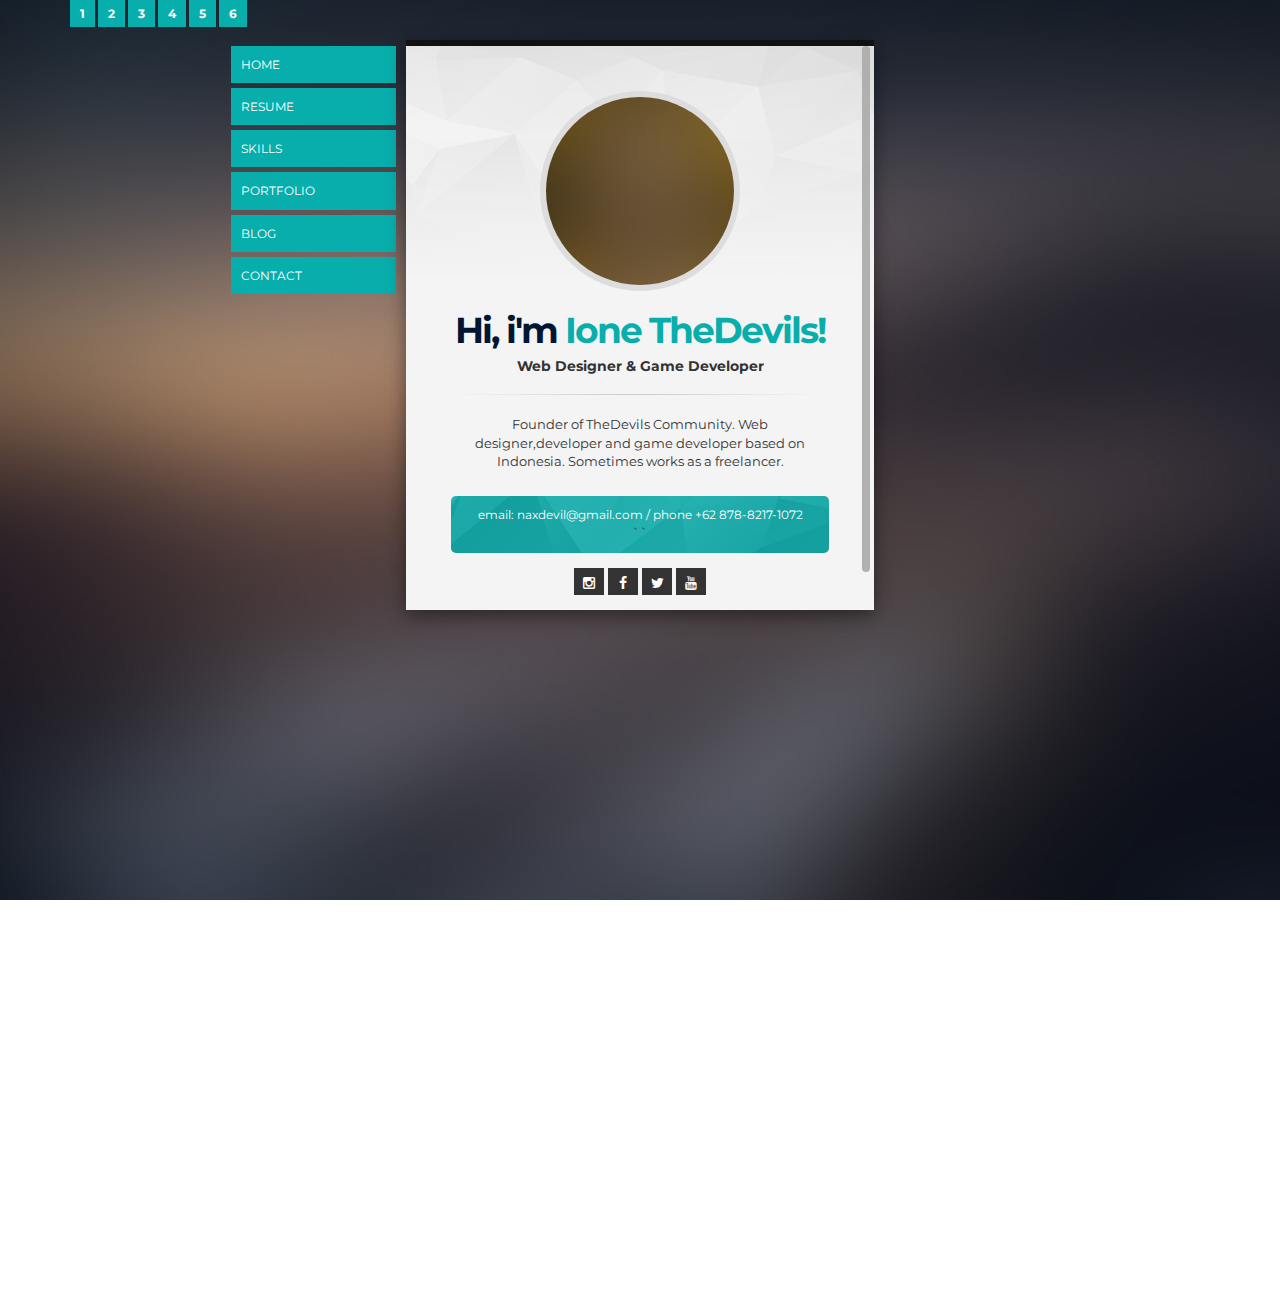
==== commit 48bd3edd: "Sorry Wrong code" ====
--- a/index.html
+++ b/index.html
@@ -49,7 +49,7 @@
     </div>
     <!-- /Edit With Your Name -->
     <!-- Edit With Your Job -->
-    <p class="loader-job" id="loader-job">Web Designer & Web Developer</p>
+    <p class="loader-job" id="loader-job">Web Designer & Game Developer</p>
     <!-- /Edit With Your Job -->
   </div>   
 </div>
@@ -87,19 +87,19 @@
 			<div class="vcard-profile-description">
 				<!-- Profile title -->
 				<h1 class="profile-title">Hi, i'm <span class="color1">Ione TheDevils!</span></h1>
-				<h2 class="profile-subtitle">Web Designer & Developer</h2>
+				<h2 class="profile-subtitle">Web Designer & Game Developer</h2>
 				<!-- /Profile Title -->
 				<!-- Description Text -->
 				<hr class="hr1">
 				<div class="vcard-profile-description-text">
-					<p>Founder of DotRex. Professional UI/UX designer and web developer based on London. Sometimes works as a freelancer.</p>
+					<p>Founder of TheDevils Community. Web designer,developer and game developer based on Indonesia. Sometimes works as a freelancer.</p>
 				</div>	
 				<!--/ Description Text -->	
 				<!-- Description feature -->
 				<div class="vcard-profile-description-feature">
 					<!-- item -->
 					<div class="vcard-profile-description-ft-item">
-						<p>email: naxdevil@gmail.com / phone +62 878-8217-1072</p>
+						<p>email: naxdevil@gmail.com / phone +62 878-8217-1072</p>``
 					</div>
 					<!-- item -->
 				</div>	
@@ -110,234 +110,16 @@
 			<div class="vcard-footer">
 				<!-- Social Icons -->
 				<div class="footer-social-icons">
-					<a href="#"><i class="fa fa-instagram"></i></a>
-					<a href="#"><i class="fa fa-facebook"></i></a>
-					<a href="#"><i class="fa fa-twitter"></i></a>
-					<a href="#"><i class="fa fa-linkedin"></i></a>
-					<a href="#"><i class="fa fa-youtube"></i></a>
+					<a href="https://www.instagram.com/onyen542"><i class="fa fa-instagram"></i></a>
+					<a href="https://www.facebook.com.com/onyen542"><i class="fa fa-facebook"></i></a>
+					<a href="https://www.twitter.com/ione542"><i class="fa fa-twitter"></i></a>
+					<a href="https://www.youtube.com/user/ione5422"><i class="fa fa-youtube"></i></a>
 				</div>
 				<!-- /Social Icons -->
 			</div>
 		</div>
 		<!-- /SECTION: vCard Body  -->	
 
-		<!-- PAGE: RESUME -->
-		<div class="section-vcardbody section-page" id="page-resume">
-
-			<!-- SECTION: Education -->
-			<div class="section-education">
-				<!-- Section title -->
-	            <h2 class="section-title">Resume</h2>
-	            <!-- /Section title -->
-
-	            <!-- Buttons -->
-	            <div class="resume-buttons header-page-buttons">
-	            	<!-- Download CV button -->
-					<a href="#" class="btn btn-default btn-default2"><i class="fa fa-download"></i>&nbsp; Download my resume</a>
-	            	<!-- /Download CV button -->
-	            	<!-- Get in Touch button -->
-					<a href="#page-contact" class="btn btn-default btn-default2 link-page"><i class="fa fa-download"></i>&nbsp;  Get in Touch</a>
-	            	<!-- /Get in Touch button -->
-	            </div>
-	            <!-- /Buttons -->
-
-				<h2 class="section-title2"><i class="fa fa-university"></i>&nbsp; Education</h2>
-
-	            <!-- Resume Item -->
-				<div class="resume-item">
-					<!-- Graduation title -->
-                  	<h3 class="section-item-title-1">Graphic Design</h3>
-                  	<!-- /Graduation title -->
-                  	<!-- Graduation time -->
-                  	<h4 class="graduation-time"> Lorem ipsum Lorem ipsum Lorem ipsum Lorem Ipsum - <span class="graduation-date"> Lorem ipsum Lorem ipsum Lorem Ipsum</span></h4>
-                  	<!-- /Graduation time -->
-                  	<!-- content -->
-                  	<div class="graduation-description">
-                  	  <p>Lorem Ipsum Lorem ipsum Lorem Ipsum Lorem Ipsum Lorem Ipsum Lorem Ipsum Lorem Ipsum Lorem Ipsum Lorem Ipsum Lorem Ipsum Lorem Ipsum Lorem Ipsum Lorem Ipsum Lorem Ipsum Lorem Ipsum Lorem Ipsum Lorem Ipsum.</p>
-                  	</div>
-                  	<!-- /Content -->
-				</div>
-	            <!-- /Resume Item -->
-
-	             <!-- Resume Item -->
-				<div class="resume-item">
-					<!-- Graduation title -->
-                  	<h3 class="section-item-title-1">Master of Web Design</h3>
-                  	<!-- /Graduation title -->
-                  	<!-- Graduation time -->
-                  	<h4 class="graduation-time"> Lorem ipsum Lorem ipsum Lorem ipsum Lorem ipsum Lorem Ipsum</h4>
-                  	<!-- /Graduation time -->
-                  	<!-- content -->
-                  	<div class="graduation-description">
-                  	  <p> Lorem Ipsum  Lorem Ipsum  Lorem Ipsum  Lorem Ipsum  Lorem Ipsum  Lorem Ipsum  Lorem Ipsum  Lorem Ipsum  Lorem Ipsum Lorem Ipsum Lorem Ipsum Lorem Ipsum Lorem Ipsum Lorem Ipsum Lorem Ipsum Lorem Ipsum Lorem Ipsum Lorem Ipsum Lorem Ipsum.</p>
-                  	</div>
-                  	<!-- /Content -->
-				</div>
-	            <!-- /Resume Item -->
-			</div>
-			<!--/ SECTION: Education -->
-
-			<!-- SECTION: WORK EXPERIENCE -->
-			<div class="section-education">
-
-	            <h2 class="section-title2"><i class="fa fa-flag"></i>&nbsp; Work Experience</h2>
-
-	            <!-- Resume Item -->
-				<div class="resume-item">
-					<!-- Work Place -->
-                  	<h3 class="section-item-title-1">DotRex Co.</h3>
-                  	<!-- /Work Place -->
-                  	<!-- Job Time -->
-                  	<h4 class="job">Lead Designer - <span class="job-date">June 2012 - Current</span></h4>
-                  	<!-- /Job Time-->
-                  	<!-- content -->
-                  	<div class="graduation-description">
-                  	  <p>Lorem Ipsum is simply dummy text of the printing and typesetting industry. Lorem Ipsum has been the industry's standard dummy text ever since the 1500s, when an unknown printer took a galley of type and scrambled it to make a type specimen book.</p>
-                  	</div>
-                  	<!-- /Content -->
-				</div>
-	            <!-- /Resume Item -->
-
-	             <!-- Resume Item -->
-				<div class="resume-item">
-					<!-- Work Place -->
-                  	<h3 class="section-item-title-1">Oasis Ltda.</h3>
-                  	<!-- /Work Place -->
-                  	<!-- Job Time -->
-                  	<h4 class="job">Front-end Developer - <span class="job-date">Jan 2010 - Apr 2012</span></h4>
-                  	<!-- /Job Time-->
-                  	<!-- content -->
-                  	<div class="graduation-description">
-                  	  <p>Lorem Ipsum is simply dummy text of the printing and typesetting industry. Lorem Ipsum has been the industry's standard dummy text ever since the 1500s, when an unknown printer took a galley of type and scrambled it to make a type specimen book.</p>
-                  	</div>
-                  	<!-- /Content -->
-				</div>
-	            <!-- /Resume Item -->
-
-	            <!-- Resume Item -->
-				<div class="resume-item">
-					<!-- Work Place -->
-                  	<h3 class="section-item-title-1">Dupstudio</h3>
-                  	<!-- /Work Place -->
-                  	<!-- Job Time -->
-                  	<h4 class="job">Designer - <span class="job-date">Jan 2010 - Apr 2012</span></h4>
-                  	<!-- /Job Time-->
-                  	<!-- content -->
-                  	<div class="graduation-description">
-                  	  <p>Lorem Ipsum is simply dummy text of the printing and typesetting industry. Lorem Ipsum has been the industry's standard dummy text ever since the 1500s, when an unknown printer took a galley of type and scrambled it to make a type specimen book.</p>
-                  	</div>
-                  	<!-- /Content -->
-				</div>
-	            <!-- /Resume Item -->
-
-	            <!-- Resume Item -->
-				<div class="resume-item">
-					<!-- Work Place -->
-                  	<h3 class="section-item-title-1">Black Tie Corp.</h3>
-                  	<!-- /Work Place -->
-                  	<!-- Job Time -->
-                  	<h4 class="job">Web Designer - <span class="job-date">Jan 2010 - Apr 2012</span></h4>
-                  	<!-- /Job Time-->
-                  	<!-- content -->
-                  	<div class="graduation-description">
-                  	  <p>Lorem Ipsum is simply dummy text of the printing and typesetting industry. Lorem Ipsum has been the industry's standard dummy text ever since the 1500s, when an unknown printer took a galley of type and scrambled it to make a type specimen book.</p>
-                  	</div>
-                  	<!-- /Content -->
-				</div>
-	            <!-- /Resume Item -->
-			</div>
-			<!--/ SECTION: WORK EXPERIENCE -->
-
-			<h2 class="section-title2"><i class="fa fa-commenting"></i>&nbsp; Testimonials</h2>
-
-			<!-- Testimonials -->
-			<div class="testimonials">
-				<!-- Testimonial Slides -->
-				<div class="testimonial-slides" id="testimonial-carousel">
-					<!-- item -->
-					<div class="testimonial-item">
-						<!-- Testimonial Content -->
-						<div class="testimonial-content">
-							<p>"Lorem ipsum dolor sit amet, consectetur adipiscing elit. Donec consequat malesuada aliquet. Morbi vulputate nisl eget adipiscing consequat. Cras arcu tortor, ornare vel libero et, sagittis adipiscing leo. Aenean eget."</p>
-						</div>						
-						<!-- /Testimonial Content -->	
-						<!-- Testimonial Author -->
-						<div class="testimonial-credits">
-							<!-- picture -->
-							<div class="testimonial-picture">
-								<img src="img/team2.jpg" alt=""/>
-							</div>							
-							<!-- /picture -->
-							<p class="testimonial-author">Melissa Alvarez</p>
-							<p class="testimonial-firm">Trexus Co.</p>
-						</div>
-						<!-- /Testimonial Author -->								
-					</div>
-					<!-- /item -->
-					<!-- item -->
-					<div class="testimonial-item">
-						<!-- Testimonial Content -->
-						<div class="testimonial-content">
-							<p>"Lorem ipsum dolor sit amet, consectetur adipiscing elit. Donec consequat malesuada aliquet. Morbi vulputate nisl eget adipiscing consequat. Cras arcu tortor, ornare vel libero et, sagittis adipiscing leo. Aenean eget."</p>
-						</div>						
-						<!-- /Testimonial Content -->	
-						<!-- Testimonial Author -->
-						<div class="testimonial-credits">
-							<!-- picture -->
-							<div class="testimonial-picture">
-								<img src="img/team1.jpg" alt=""/>
-							</div>							
-							<!-- /picture -->
-							<p class="testimonial-author">John Rex</p>
-							<p class="testimonial-firm">DotRex Co.</p>
-						</div>
-						<!-- /Testimonial Author -->								
-					</div>
-					<!-- /item -->
-					<!-- item -->
-					<div class="testimonial-item">
-						<!-- Testimonial Content -->
-						<div class="testimonial-content">
-							<p>"Lorem ipsum dolor sit amet, consectetur adipiscing elit. Donec consequat malesuada aliquet. Morbi vulputate nisl eget adipiscing consequat. Cras arcu tortor, ornare vel libero et, sagittis adipiscing leo. Aenean eget."</p>
-						</div>						
-						<!-- /Testimonial Content -->	
-						<!-- Testimonial Author -->
-						<div class="testimonial-credits">
-							<!-- picture -->
-							<div class="testimonial-picture">
-								<img src="img/team3.jpg" alt=""/>
-							</div>							
-							<!-- /picture -->
-							<p class="testimonial-author">Jhonathan Smith</p>
-							<p class="testimonial-firm">RedWings Co.</p>
-						</div>
-						<!-- /Testimonial Author -->								
-					</div>
-					<!-- /item -->
-				</div>
-				<!-- Testimonial Slides -->
-			</div>
-			<!-- /testimonials -->
-				
-			<div class="page-footer">
-				<!-- Buttons -->
-	            <div class="resume-buttons">
-	            	<!-- Download CV button -->
-					<a href="#" class="btn btn-default btn-default2"><i class="fa fa-download"></i>&nbsp; Download my resume</a>
-	            	<!-- /Download CV button -->
-	            	<!-- Get in Touch button -->
-					<a href="#page-contact" class="btn btn-default btn-default2 link-page"><i class="fa fa-download"></i>&nbsp;  Get in Touch</a>
-	            	<!-- /Get in Touch button -->
-	            </div>
-	            <!-- /Buttons -->
-	            <!-- Quote -->
-	            <p class="footer-quote">"The best way to predict the future is to create it" <br/><i>Peter Drucker</i></p>
-	            <!-- /Quote -->
-			</div>			
-			 
-		</div>
-		<!-- /PAGE: RESUME  -->	
-
 		<!-- SECTION: SKILLS-->
 		<div class="section-vcardbody section-page" id="page-skills">
 			<div class="section-skills">
@@ -428,6 +210,16 @@
                       </div>
                     </li>
                     <!-- /item list -->
+                    <li>
+                      <div class="progress">
+                        <div class="progress-bar progress-bar-3" data-percent="40%" role="progressbar" style="width: 90%;">
+                            <span class="sr-only">90% Complete</span>
+                        </div>
+                        <span class="progress-type">Visual Basic</span>
+                        <span class="progress-completed">90%</span>
+                      </div>
+                    </li>
+                    <!-- /item list -->
                   </ul>
 				<!-- /Skils List -->
 
@@ -467,6 +259,17 @@
                         </div>
                         <span class="progress-type">PHP</span>
                         <span class="progress-completed">40%</span>
+                      </div>
+                    </li>
+                    <!-- /item list -->
+                    <!-- item-list -->
+                    <li>
+                      <div class="progress">
+                        <div class="progress-bar progress-bar-2" data-percent="60%" role="progressbar" style="width: 80%;">
+                            <span class="sr-only">80% Complete</span>
+                        </div>
+                        <span class="progress-type">Java</span>
+                        <span class="progress-completed">80%</span>
                       </div>
                     </li>
                     <!-- /item list -->
@@ -657,173 +460,6 @@
 			</div>			
 		</div>
 		<!-- /SECTION: PORTFOLIO  -->	
-
-		<!-- SECTION: BLOG-->
-		<div class="section-vcardbody section-page" id="page-blog">
-			<div class="section-blog">
-
-				<!-- Section title -->
-	            <h2 class="section-title">Blog</h2>
-	            <!-- /Section title -->          
-				
-				<!-- BLOG POSTS -->
-				<div class="blog-posts">
-					<!-- blog-item -->
-					<div class="blog-item">
-						<div class="blog-item-wrapper">
-							<!-- blog item thumbnail -->
-							<div class="blog-item-thumb">
-								<a href="single.html" class="loadPost"><img src="img/blog1.jpg" alt=""></a>
-							</div>
-							<!-- /blog item thumbnail -->
-							<!-- Blog item - infos -->
-							<div class="blog-item-infos">
-								<!-- blog-item-title -->
-								<div class="blog-item-title-wrapper">
-									<h2 class="blog-item-title title-border"><a href="single.html" class="loadPost">How to succeed in meetings</a></h2>
-								</div>
-								<!-- /blog-item-title -->
-								<!-- blog item - description -->
-								<div class="blog-item-description">
-									<p><a href="single.html" class="loadPost">Lorem ipsum dolor sit amet, consectetur adipiscing elit. Vivamus sodales varius sagittis. Proin a arcu vitae turpis congue facilisis. Quisque a lectus pretium, sagittis augue in, fringilla risus....</a></p>
-								</div>
-								<!-- /blog-item-description -->
-								<!-- blog item - link -->
-								<div class="blog-item-link">
-									<a href="single.html" class="btn btn-default loadPost">See More</a>
-								</div>
-								<!-- /blog item - link -->
-							</div>
-							<!-- /blog item - infos -->
-						</div>
-					</div>
-					<!-- /blog-item -->
-
-					<!-- blog-item -->
-					<div class="blog-item">
-						<div class="blog-item-wrapper">
-							<!-- blog item thumbnail -->
-							<div class="blog-item-thumb">
-								<a href="single.html" class="loadPost"><img src="img/blog2.jpg" alt=""></a>
-							</div>
-							<!-- /blog item thumbnail -->
-							<!-- Blog item - infos -->
-							<div class="blog-item-infos">
-								<!-- blog-item-title -->
-								<div class="blog-item-title-wrapper">
-									<h2 class="blog-item-title title-border"><a href="single.html" class="loadPost">10 tips to improve your laptop</a></h2>
-								</div>
-								<!-- /blog-item-title -->
-								<!-- blog item - description -->
-								<div class="blog-item-description">
-									<p><a href="single.html" class="loadPost">Lorem ipsum dolor sit amet, consectetur adipiscing elit. Vivamus sodales varius sagittis. Proin a arcu vitae turpis congue facilisis. Quisque a lectus pretium, sagittis augue in, fringilla risus....</a></p>
-								</div>
-								<!-- /blog-item-description -->
-								<!-- blog item - link -->
-								<div class="blog-item-link">
-									<a href="single.html" class="btn btn-default loadPost">See More</a>
-								</div>
-								<!-- /blog item - link -->
-							</div>
-							<!-- /blog item - infos -->
-						</div>
-					</div>
-					<!-- /blog-item -->
-
-					<!-- blog-item -->
-					<div class="blog-item">
-						<div class="blog-item-wrapper">
-							<!-- blog item thumbnail -->
-							<div class="blog-item-thumb">
-								<a href="single.html" class="loadPost"><img src="img/blog3.jpg" alt=""></a>
-							</div>
-							<!-- /blog item thumbnail -->
-							<!-- Blog item - infos -->
-							<div class="blog-item-infos">
-								<!-- blog-item-title -->
-								<div class="blog-item-title-wrapper">
-									<h2 class="blog-item-title title-border"><a href="single.html" class="loadPost">News of the week</a></h2>
-								</div>
-								<!-- /blog-item-title -->
-								<!-- blog item - description -->
-								<div class="blog-item-description">
-									<p><a href="single.html" class="loadPost">Lorem ipsum dolor sit amet, consectetur adipiscing elit. Vivamus sodales varius sagittis. Proin a arcu vitae turpis congue facilisis. Quisque a lectus pretium, sagittis augue in, fringilla risus....</a></p>
-								</div>
-								<!-- /blog-item-description -->
-								<!-- blog item - link -->
-								<div class="blog-item-link">
-									<a href="single.html" class="btn btn-default loadPost">See More</a>
-								</div>
-								<!-- /blog item - link -->
-							</div>
-							<!-- /blog item - infos -->
-						</div>
-					</div>
-					<!-- /blog-item -->
-
-					<!-- blog-item -->
-					<div class="blog-item">
-						<div class="blog-item-wrapper">
-							<!-- blog item thumbnail -->
-							<div class="blog-item-thumb">
-								<a href="single.html" class="loadPost"><img src="img/blog4.jpg" alt=""></a>
-							</div>
-							<!-- /blog item thumbnail -->
-							<!-- Blog item - infos -->
-							<div class="blog-item-infos">
-								<!-- blog-item-title -->
-								<div class="blog-item-title-wrapper">
-									<h2 class="blog-item-title title-border"><a href="single.html" class="loadPost">How to be a leader</a></h2>
-								</div>
-								<!-- /blog-item-title -->
-								<!-- blog item - description -->
-								<div class="blog-item-description">
-									<p><a href="single.html" class="loadPost">Lorem ipsum dolor sit amet, consectetur adipiscing elit. Vivamus sodales varius sagittis. Proin a arcu vitae turpis congue facilisis. Quisque a lectus pretium, sagittis augue in, fringilla risus....</a></p>
-								</div>
-								<!-- /blog-item-description -->
-								<!-- blog item - link -->
-								<div class="blog-item-link">
-									<a href="single.html" class="btn btn-default loadPost">See More</a>
-								</div>
-								<!-- /blog item - link -->
-							</div>
-							<!-- /blog item - infos -->
-						</div>
-					</div>
-					<!-- /blog-item -->
-
-					<!-- blog-item -->
-					<div class="blog-item">
-						<div class="blog-item-wrapper">
-							<!-- blog item thumbnail -->
-							<div class="blog-item-thumb">
-								<a href="single.html" class="loadPost"><img src="img/blog5.jpg" alt=""></a>
-							</div>
-							<!-- /blog item thumbnail -->
-							<!-- Blog item - infos -->
-							<div class="blog-item-infos">
-								<!-- blog-item-title -->
-								<div class="blog-item-title-wrapper">
-									<h2 class="blog-item-title title-border"><a href="single.html" class="loadPost">Tips to talk in public</a></h2>
-								</div>
-								<!-- /blog-item-title -->
-								<!-- blog item - description -->
-								<div class="blog-item-description">
-									<p><a href="single.html" class="loadPost">Designed by Norway-based practice Snhetta, in collaboration with local firm EHDD, the 10-story concrete structure will compliment SFMOMA’s original...</a></p>
-								</div>
-								<!-- /blog-item-description -->
-								<!-- blog item - link -->
-								<div class="blog-item-link">
-									<a href="single.html" class="btn btn-default loadPost">See More</a>
-								</div>
-								<!-- /blog item - link -->
-							</div>
-							<!-- /blog item - infos -->
-						</div>
-					</div>
-					<!-- /blog-item -->
-				</div>
-				 <!-- /BLOG POSTS -->
 				<!-- Pagination -->
 				<div class="section-pagination">
 					<div class="row">
@@ -864,17 +500,17 @@
 
 	            <div class="map">
 	            	<div class="map-overlay"></div>
-	            	<iframe src="https://www.google.com/maps/embed?pb=!1m18!1m12!1m3!1d8352.985568651915!2d-0.12905994797222892!3d51.50665753790812!2m3!1f0!2f0!3f0!3m2!1i1024!2i768!4f13.1!3m3!1m2!1s0x47d8a00baf21de75%3A0x52963a5addd52a99!2sLondon%2C+UK!5e0!3m2!1spt-BR!2sbr!4v1443128181953" height="250" style="border:0" allowfullscreen></iframe>
+	            	<iframe src="https://www.google.com/maps/embed?pb=!1m18!1m12!1m3!1d15864.02444658299!2d107.14223517120372!3d-6.262924047742392!2m3!1f0!2f0!3f0!3m2!1i1024!2i768!4f13.1!3m3!1m2!1s0x2e6984e186ba82e1%3A0x831f56da92803f08!2sCikarang+Kota%2C+North+Cikarang%2C+Bekasi%2C+West+Java!5e0!3m2!1sen!2sid!4v1497688113489" height="250" style="border:0" allowfullscreen></iframe>
 	            </div>
 
 	            <!-- Contact infos -->                 
                 <div class="contact-infos">
                 	<h4 class="contact-subtitle-1"><i class="fa fa-map"></i>&nbsp;   Address</h4>
-                	<p>451 Lorem Ipsum, London - Uk</p>
+                	<p>17530 Bekasi, Jawa barat - Indonesia</p>
                 	<h4 class="contact-subtitle-1"><i class="fa fa-phone-square"></i>&nbsp; Phone</h4>
-                	<p>+61 3 8376 6284</p>
+                	<p>++62 878-8217-1072</p>
                 	<h4 class="contact-subtitle-1"><i class="fa fa-envelope"></i>&nbsp; Mail</h4>
-                	<p>john.Rex@dotrex.com</p>
+                	<p>naxdevil@gmail.com</p>
                 </div>
                 <!-- /Contact infos --> 
 
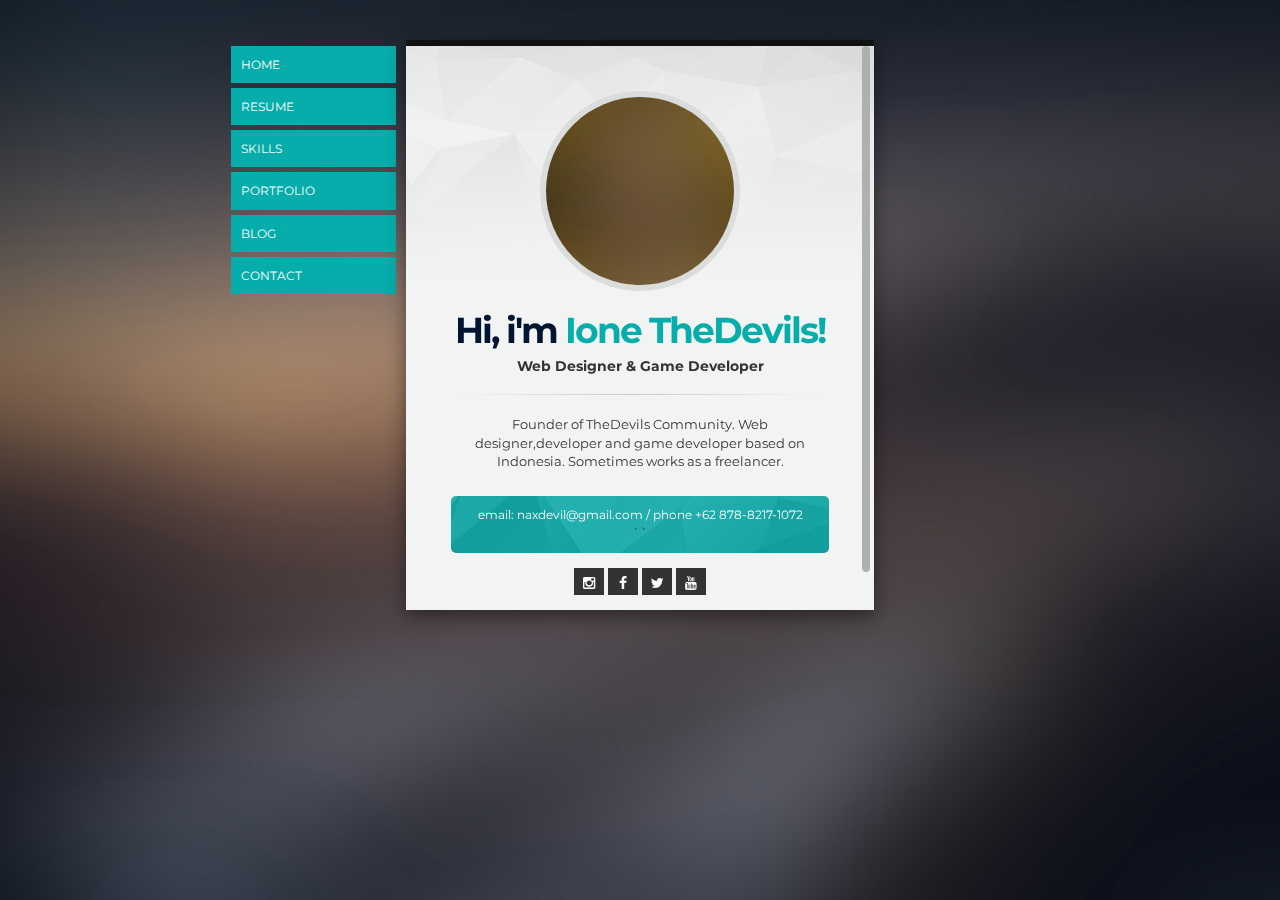
==== commit 297eab46: "test2" ====
--- a/index.html
+++ b/index.html
@@ -452,43 +452,12 @@
 						</a>
 					</div>			
 					<!-- /item -->
-
-					
-				</div>
+					</div>
 				<!-- /projects list -->	
 
 			</div>			
 		</div>
-		<!-- /SECTION: PORTFOLIO  -->	
-				<!-- Pagination -->
-				<div class="section-pagination">
-					<div class="row">
-						<div class="col-xs-12">
-							<span class="pagination-numbers">
-								<a href="#">1</a>
-								<a href="#">2</a>
-								<a href="#">3</a>
-								<a href="#">4</a>
-								<a href="#">5</a>
-								<a href="#">6</a>
-							</span>
-						</div>
-					</div>								
-				</div>
-				<!-- /Pagination -->
-			</div>			
-		</div>
-		<!-- /SECTION: BLOG  -->	
- 
-		<!-- SECTION: BLOG SINGLE-->
-		<div class="section-vcardbody section-page section-page-single" id="page-blog-single">
-			<div class="section-blog-single">
-				<!-- Load the single.html content via AJAX -->
-				<div id="postHere"></div>			
-				<!-- /Load the single.html content via AJAX -->
-			</div>			
-		</div>
-		<!-- /SECTION: BLOG SINGLE  -->
+		<!-- /SECTION: PORTFOLIO  -->
 
 		<!-- SECTION: CONTACT-->
 		<div class="section-vcardbody section-page" id="page-contact">
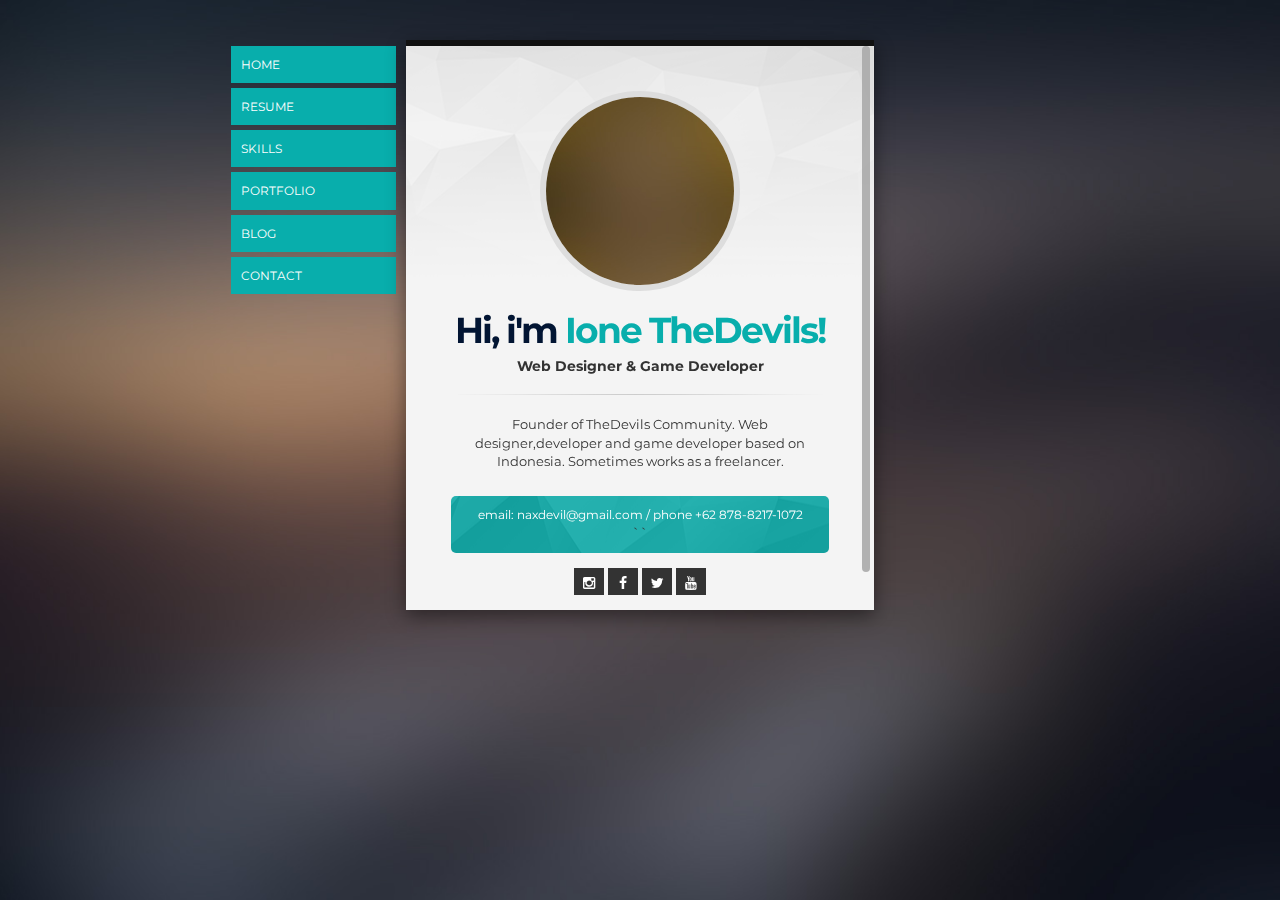
==== commit 290035fe: "clean some code" ====
--- a/index.html
+++ b/index.html
@@ -66,10 +66,10 @@
 		<div class="main-menu" id="main-menu">
 			<ul class="main-menu-list">
 				<li><a href="#page-resume" class="link-home">Home</a></li>
-				<li><a href="#page-resume" class="link-page">Resume</a></li>
+				<li><a href="#" class="link-page">Resume</a></li>
 				<li><a href="#page-skills" class="link-page">Skills</a></li>
 				<li><a href="#page-portfolio" class="link-page">Portfolio</a></li>
-				<li><a href="#page-blog" class="link-page">Blog</a></li>
+				<li><a href="#" class="link-page">Blog</a></li>
 				<li><a href="#page-contact" class="link-page">Contact</a></li>
 			</ul>
 		</div>
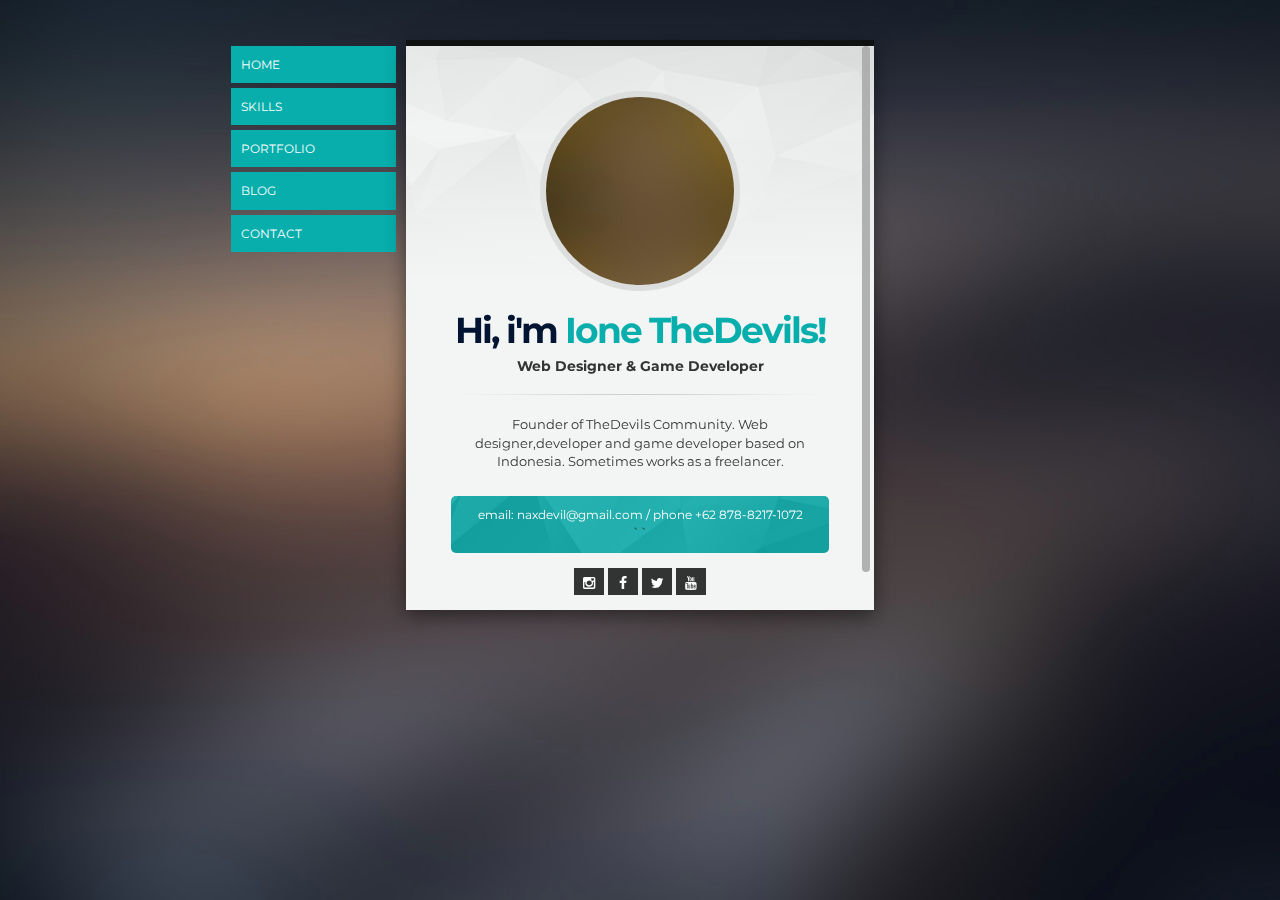
==== commit 8c1a3418: "Update" ====
--- a/index.html
+++ b/index.html
@@ -32,32 +32,20 @@
 <!-- Main Styles -->
 <link href="css/styles.css" rel="stylesheet">
 
-<!-- >> /CSS
-============================================================================== -->
 </head>
 <body>
-<!-- Page Loader
-========================================================= -->
 <div class="loader-container" id="page-loader"> 
   <div class="loading-wrapper">
   	<div class="loader-animation" id="loader-animation">
   		<span class="loader"><span class="loader-inner"></span></span>
-  	</div>    
-    <!-- Edit With Your Name -->
+  	</div>
     <div class="loader-name" id="loader-name">
       Ione <strong>TheDevils</strong>
     </div>
-    <!-- /Edit With Your Name -->
-    <!-- Edit With Your Job -->
     <p class="loader-job" id="loader-job">Web Designer & Game Developer</p>
-    <!-- /Edit With Your Job -->
   </div>   
 </div>
-<!-- /End of Page loader
-========================================================= -->
-
-<!-- Main Content
-================================================== -->
+
 <section id="body" class="">
 
 	<div class="container">
@@ -66,7 +54,6 @@
 		<div class="main-menu" id="main-menu">
 			<ul class="main-menu-list">
 				<li><a href="#page-resume" class="link-home">Home</a></li>
-				<li><a href="#" class="link-page">Resume</a></li>
 				<li><a href="#page-skills" class="link-page">Skills</a></li>
 				<li><a href="#page-portfolio" class="link-page">Portfolio</a></li>
 				<li><a href="#" class="link-page">Blog</a></li>
@@ -75,67 +62,44 @@
 		</div>
 		<!-- /MAIN MENU -->
 		
-		<!-- SECTION: Card Body  -->	
 		<div class="section-vcardbody section-home" id="section-home">
-			<!-- Profile pic-->
 			<div class="vcard-profile-pic">
 				<img src="img/profile2.jpg" id="profile2"  alt=""/>
 				<img src="img/profile.jpg" id="profile1" class="profileActive" alt=""/>
 			</div>
-			<!-- /Profile pic -->
-			<!-- Description -->
 			<div class="vcard-profile-description">
-				<!-- Profile title -->
 				<h1 class="profile-title">Hi, i'm <span class="color1">Ione TheDevils!</span></h1>
 				<h2 class="profile-subtitle">Web Designer & Game Developer</h2>
-				<!-- /Profile Title -->
-				<!-- Description Text -->
 				<hr class="hr1">
 				<div class="vcard-profile-description-text">
 					<p>Founder of TheDevils Community. Web designer,developer and game developer based on Indonesia. Sometimes works as a freelancer.</p>
 				</div>	
-				<!--/ Description Text -->	
-				<!-- Description feature -->
 				<div class="vcard-profile-description-feature">
-					<!-- item -->
 					<div class="vcard-profile-description-ft-item">
 						<p>email: naxdevil@gmail.com / phone +62 878-8217-1072</p>``
 					</div>
-					<!-- item -->
-				</div>	
-				<!-- /Description feature -->		
+				</div>		
 			</div>
-			<!-- /Description -->	
-			<!-- Footer -->		
 			<div class="vcard-footer">
-				<!-- Social Icons -->
 				<div class="footer-social-icons">
 					<a href="https://www.instagram.com/onyen542"><i class="fa fa-instagram"></i></a>
 					<a href="https://www.facebook.com.com/onyen542"><i class="fa fa-facebook"></i></a>
 					<a href="https://www.twitter.com/ione542"><i class="fa fa-twitter"></i></a>
 					<a href="https://www.youtube.com/user/ione5422"><i class="fa fa-youtube"></i></a>
 				</div>
-				<!-- /Social Icons -->
 			</div>
 		</div>
-		<!-- /SECTION: vCard Body  -->	
-
-		<!-- SECTION: SKILLS-->
 		<div class="section-vcardbody section-page" id="page-skills">
 			<div class="section-skills">
 
-				<!-- Section title -->
+
 	            <h2 class="section-title">SKILLS</h2>
-	            <!-- /Section title -->
-
-
-	            <!-- Subtitle -->
+
+
 	          	<h3 class="section-item-title-2"><i class="fa fa-users"></i>&nbsp;&nbsp; Professional Skills</h3>
-	          	<!-- /Subtitle -->
-
-				<!-- Skils List -->
+
+
 				<ul class="skills-list">
-                    <!-- item-list -->
                     <li>
                       <div class="progress">
                         <div class="progress-bar" role="progressbar" data-percent="70%" style="width: 70%;">
@@ -145,8 +109,6 @@
                         <span class="progress-completed">70%</span>
                       </div>
                     </li>
-                    <!-- /item list -->
-                    <!-- item-list -->
                     <li>
                       <div class="progress">
                         <div class="progress-bar progress-bar-2" role="progressbar" data-percent="85%" style="width: 85%;">
@@ -156,8 +118,6 @@
                         <span class="progress-completed">85%</span>
                       </div>
                     </li>
-                    <!-- /item list -->
-                    <!-- item-list -->
                     <li>
                       <div class="progress" title="Doing my best!">
                         <div class="progress-bar progress-bar-3" role="progressbar" data-percent="85%" style="width: 85%;">
@@ -167,17 +127,12 @@
                         <span class="progress-completed">85%</span>
                       </div>
                     </li>
-                    <!-- /item list -->
+
                 </ul>
-				<!-- /Skils List -->
-
-				 <!-- Subtitle -->
 	          	<h3 class="section-item-title-2"><i class="fa fa-laptop"></i>&nbsp;&nbsp; Software Skills</h3>
-	          	<!-- /Subtitle -->
-
-				<!-- Skils List -->
+
 				<ul class="skills-list">
-                    <!-- item-list -->
+
                     <li>
                       <div class="progress">
                         <div class="progress-bar" data-percent="85%" role="progressbar" style="width: 85%;">
@@ -187,8 +142,7 @@
                         <span class="progress-completed">85%</span>
                       </div>
                     </li>
-                    <!-- /item list -->
-                    <!-- item-list -->
+
                     <li>
                       <div class="progress">
                         <div class="progress-bar progress-bar-2" data-percent="85%" role="progressbar" style="width: 85%;">
@@ -198,8 +152,7 @@
                         <span class="progress-completed">85%</span>
                       </div>
                     </li>
-                    <!-- /item list -->
-                    <!-- item-list -->
+
                     <li>
                       <div class="progress">
                         <div class="progress-bar progress-bar-3" data-percent="40%" role="progressbar" style="width: 40%;">
@@ -209,7 +162,7 @@
                         <span class="progress-completed">40%</span>
                       </div>
                     </li>
-                    <!-- /item list -->
+
                     <li>
                       <div class="progress">
                         <div class="progress-bar progress-bar-3" data-percent="40%" role="progressbar" style="width: 90%;">
@@ -219,17 +172,13 @@
                         <span class="progress-completed">90%</span>
                       </div>
                     </li>
-                    <!-- /item list -->
+
                   </ul>
-				<!-- /Skils List -->
-
-				 <!-- Subtitle -->
+
 	          	<h3 class="section-item-title-2"><i class="fa fa-code"></i>&nbsp;&nbsp; Code Skills</h3>
-	          	<!-- /Subtitle -->
-
-				<!-- Skils List -->
+
 				<ul class="skills-list">
-                    <!-- item-list -->
+
                     <li>
                       <div class="progress">
                         <div class="progress-bar" data-percent="80%" role="progressbar" style="width: 80%;">
@@ -239,8 +188,7 @@
                         <span class="progress-completed">80%</span>
                       </div>
                     </li>
-                    <!-- /item list -->
-                    <!-- item-list -->
+
                     <li>
                       <div class="progress">
                         <div class="progress-bar progress-bar-2" data-percent="60%" role="progressbar" style="width: 60%;">
@@ -250,8 +198,7 @@
                         <span class="progress-completed">60%</span>
                       </div>
                     </li>
-                    <!-- /item list -->
-                    <!-- item-list -->
+
                     <li>
                       <div class="progress">
                         <div class="progress-bar progress-bar-3" data-percent="40%" role="progressbar" style="width: 40%;">
@@ -261,227 +208,153 @@
                         <span class="progress-completed">40%</span>
                       </div>
                     </li>
-                    <!-- /item list -->
-                    <!-- item-list -->
-                    <li>
-                      <div class="progress">
-                        <div class="progress-bar progress-bar-2" data-percent="60%" role="progressbar" style="width: 80%;">
+
+                    <li>
+                      <div class="progress">
+                        <div class="progress-bar progress-bar-2" data-percent="80%" role="progressbar" style="width: 80%;">
                             <span class="sr-only">80% Complete</span>
                         </div>
                         <span class="progress-type">Java</span>
                         <span class="progress-completed">80%</span>
                       </div>
                     </li>
-                    <!-- /item list -->
+
                   </ul>
-				<!-- /Skils List -->
+
 				 
 			</div>			
 		</div>
-		<!-- /SECTION: SKILLS  -->	
-
-		<!-- SECTION: PORTFOLIO-->
+
 		<div class="section-vcardbody section-page" id="page-portfolio">
 			<div class="section-portfolio">
 
-				<!-- Section title -->
+
 	            <h2 class="section-title">Portfolio</h2>
-	            <!-- /Section title -->
-
-	            <!-- Projects list -->
+
+
+
 				<div class="projects-list">
 
-					<!-- item -->
-					<div class="project-item">
-						<!-- ==> Put your thumbnail as a background -->
+
+					<div class="project-item">>
 						<a href="img/portfolio/p1.jpg" class="project-thumbnail nivobox" data-lightbox-gallery="portfolio" style="background-image: url('img/portfolio/thumb-p1.jpg');">
-							<!-- project-description -->
-							<div class="project-description-wrapper">
-								<div class="project-description">
-									<!-- project name -->
-									<h2 class="project-title">Project Title</h2>
-									<!-- /project name -->
-									<span class="see-more">Project Tags</span>
-								</div>
-							</div>
-							<!-- /project-description -->
+							<div class="project-description-wrapper">
+								<div class="project-description">
+									<h2 class="project-title">Project Title</h2>
+									<span class="see-more">Project Tags</span>
+								</div>
+							</div>
+						</a>
+					</div>
+					<div class="project-item">
+						<a href="img/portfolio/p2.jpg" class="project-thumbnail nivobox" data-lightbox-gallery="portfolio" style="background-image: url('img/portfolio/thumb-p2.jpg');">
+							<div class="project-description-wrapper">
+								<div class="project-description">
+									<h2 class="project-title">Project Title</h2>>
+									<span class="see-more">Project Tags</span>
+								</div>
+							</div>
+						</a>
+					</div>			>
+					<div class="project-item">
+						<a href="img/portfolio/p3.jpg" class="project-thumbnail nivobox" data-lightbox-gallery="portfolio" style="background-image: url('img/portfolio/thumb-p3.jpg');">
+							<div class="project-description-wrapper">
+								<div class="project-description">
+									<h2 class="project-title">Project Title</h2>
+									<span class="see-more">Project Tags</span>
+								</div>
+							</div>
 						</a>
 					</div>			
-					<!-- /item -->
-
-					<!-- item -->
-					<div class="project-item">
-						<!-- ==> Put your thumbnail as a background -->
-						<a href="img/portfolio/p2.jpg" class="project-thumbnail nivobox" data-lightbox-gallery="portfolio" style="background-image: url('img/portfolio/thumb-p2.jpg');">
-							<!-- project-description -->
-							<div class="project-description-wrapper">
-								<div class="project-description">
-									<!-- project name -->
-									<h2 class="project-title">Project Title</h2>
-									<!-- /project name -->
-									<span class="see-more">Project Tags</span>
-								</div>
-							</div>
-							<!-- /project-description -->
+
+					<div class="project-item">
+						<a href="img/portfolio/p4.jpg" class="project-thumbnail nivobox" data-lightbox-gallery="portfolio" style="background-image: url('img/portfolio/thumb-p4.jpg');">->
+							<div class="project-description-wrapper">
+								<div class="project-description">
+									<h2 class="project-title">Project Title</h2>
+									<span class="see-more">Project Tags</span>
+								</div>
+							</div>
 						</a>
 					</div>			
-					<!-- /item -->
-
-					<!-- item -->
-					<div class="project-item">
-						<!-- ==> Put your thumbnail as a background -->
-						<a href="img/portfolio/p3.jpg" class="project-thumbnail nivobox" data-lightbox-gallery="portfolio" style="background-image: url('img/portfolio/thumb-p3.jpg');">
-							<!-- project-description -->
-							<div class="project-description-wrapper">
-								<div class="project-description">
-									<!-- project name -->
-									<h2 class="project-title">Project Title</h2>
-									<!-- /project name -->
-									<span class="see-more">Project Tags</span>
-								</div>
-							</div>
-							<!-- /project-description -->
+
+					<div class="project-item">
+						<a href="img/portfolio/p5.jpg" class="project-thumbnail nivobox" data-lightbox-gallery="portfolio" style="background-image: url('img/portfolio/thumb-p5.jpg');">
+							<div class="project-description-wrapper">
+								<div class="project-description">
+									<h2 class="project-title">Project Title</h2>
+									<span class="see-more">Project Tags</span>
+								</div>
+							</div>
 						</a>
 					</div>			
-					<!-- /item -->
-
-					<!-- item -->
-					<div class="project-item">
-						<!-- ==> Put your thumbnail as a background -->
-						<a href="img/portfolio/p4.jpg" class="project-thumbnail nivobox" data-lightbox-gallery="portfolio" style="background-image: url('img/portfolio/thumb-p4.jpg');">
-							<!-- project-description -->
-							<div class="project-description-wrapper">
-								<div class="project-description">
-									<!-- project name -->
-									<h2 class="project-title">Project Title</h2>
-									<!-- /project name -->
-									<span class="see-more">Project Tags</span>
-								</div>
-							</div>
-							<!-- /project-description -->
+
+					<div class="project-item">
+						<a href="img/portfolio/p6.jpg" class="project-thumbnail nivobox" data-lightbox-gallery="portfolio" style="background-image: url('img/portfolio/thumb-p6.jpg');">
+							<div class="project-description-wrapper">
+								<div class="project-description">
+									<h2 class="project-title">Project Title</h2>
+									<span class="see-more">Project Tags</span>
+								</div>
+							</div>
 						</a>
 					</div>			
-					<!-- /item -->
-
-					<!-- item -->
-					<div class="project-item">
-						<!-- ==> Put your thumbnail as a background -->
-						<a href="img/portfolio/p5.jpg" class="project-thumbnail nivobox" data-lightbox-gallery="portfolio" style="background-image: url('img/portfolio/thumb-p5.jpg');">
-							<!-- project-description -->
-							<div class="project-description-wrapper">
-								<div class="project-description">
-									<!-- project name -->
-									<h2 class="project-title">Project Title</h2>
-									<!-- /project name -->
-									<span class="see-more">Project Tags</span>
-								</div>
-							</div>
-							<!-- /project-description -->
+
+					<div class="project-item">
+						<a href="img/portfolio/p7.jpg" class="project-thumbnail nivobox" data-lightbox-gallery="portfolio" style="background-image: url('img/portfolio/thumb-p7.jpg');">
+							<div class="project-description-wrapper">
+								<div class="project-description">
+									<h2 class="project-title">Project Title</h2>
+									<span class="see-more">Project Tags</span>
+								</div>
+							</div>
+						</a>
+					</div>
+
+					<div class="project-item">
+						<a href="img/portfolio/p8.jpg" class="project-thumbnail nivobox" data-lightbox-gallery="portfolio" style="background-image: url('img/portfolio/thumb-p8.jpg');">
+							<div class="project-description-wrapper">
+								<div class="project-description">
+									<h2 class="project-title">Project Title</h2>
+									<span class="see-more">Project Tags</span>
+								</div>
+							</div>
+						</a>
+					</div>
+
+					<div class="project-item">
+						<a href="img/portfolio/p9.jpg" class="project-thumbnail nivobox" data-lightbox-gallery="portfolio" style="background-image: url('img/portfolio/thumb-p9.jpg');">
+							<div class="project-description-wrapper">
+								<div class="project-description">
+									<h2 class="project-title">Project Title</h2>
+									<span class="see-more">Project Tags</span>
+								</div>
+							</div>
 						</a>
 					</div>			
-					<!-- /item -->
-
-					<!-- item -->
-					<div class="project-item">
-						<!-- ==> Put your thumbnail as a background -->
-						<a href="img/portfolio/p6.jpg" class="project-thumbnail nivobox" data-lightbox-gallery="portfolio" style="background-image: url('img/portfolio/thumb-p6.jpg');">
-							<!-- project-description -->
-							<div class="project-description-wrapper">
-								<div class="project-description">
-									<!-- project name -->
-									<h2 class="project-title">Project Title</h2>
-									<!-- /project name -->
-									<span class="see-more">Project Tags</span>
-								</div>
-							</div>
-							<!-- /project-description -->
-						</a>
-					</div>			
-					<!-- /item -->
-
-					<!-- item -->
-					<div class="project-item">
-						<!-- ==> Put your thumbnail as a background -->
-						<a href="img/portfolio/p7.jpg" class="project-thumbnail nivobox" data-lightbox-gallery="portfolio" style="background-image: url('img/portfolio/thumb-p7.jpg');">
-							<!-- project-description -->
-							<div class="project-description-wrapper">
-								<div class="project-description">
-									<!-- project name -->
-									<h2 class="project-title">Project Title</h2>
-									<!-- /project name -->
-									<span class="see-more">Project Tags</span>
-								</div>
-							</div>
-							<!-- /project-description -->
-						</a>
-					</div>			
-					<!-- /item -->
-
-					<!-- item -->
-					<div class="project-item">
-						<!-- ==> Put your thumbnail as a background -->
-						<a href="img/portfolio/p8.jpg" class="project-thumbnail nivobox" data-lightbox-gallery="portfolio" style="background-image: url('img/portfolio/thumb-p8.jpg');">
-							<!-- project-description -->
-							<div class="project-description-wrapper">
-								<div class="project-description">
-									<!-- project name -->
-									<h2 class="project-title">Project Title</h2>
-									<!-- /project name -->
-									<span class="see-more">Project Tags</span>
-								</div>
-							</div>
-							<!-- /project-description -->
-						</a>
-					</div>			
-					<!-- /item -->
-
-					<!-- item -->
-					<div class="project-item">
-						<!-- ==> Put your thumbnail as a background -->
-						<a href="img/portfolio/p9.jpg" class="project-thumbnail nivobox" data-lightbox-gallery="portfolio" style="background-image: url('img/portfolio/thumb-p9.jpg');">
-							<!-- project-description -->
-							<div class="project-description-wrapper">
-								<div class="project-description">
-									<!-- project name -->
-									<h2 class="project-title">Project Title</h2>
-									<!-- /project name -->
-									<span class="see-more">Project Tags</span>
-								</div>
-							</div>
-							<!-- /project-description -->
-						</a>
-					</div>			
-					<!-- /item -->
-					</div>
-				<!-- /projects list -->	
+					</div>	
 
 			</div>			
 		</div>
-		<!-- /SECTION: PORTFOLIO  -->
-
-		<!-- SECTION: CONTACT-->
+
 		<div class="section-vcardbody section-page" id="page-contact">
 			<div class="section-contact">
 
-				<!-- Section title -->
 	            <h2 class="section-title">Contact</h2>
-	            <!-- /Section title -->
 
 	            <div class="map">
 	            	<div class="map-overlay"></div>
 	            	<iframe src="https://www.google.com/maps/embed?pb=!1m18!1m12!1m3!1d15864.02444658299!2d107.14223517120372!3d-6.262924047742392!2m3!1f0!2f0!3f0!3m2!1i1024!2i768!4f13.1!3m3!1m2!1s0x2e6984e186ba82e1%3A0x831f56da92803f08!2sCikarang+Kota%2C+North+Cikarang%2C+Bekasi%2C+West+Java!5e0!3m2!1sen!2sid!4v1497688113489" height="250" style="border:0" allowfullscreen></iframe>
 	            </div>
-
-	            <!-- Contact infos -->                 
+                
                 <div class="contact-infos">
                 	<h4 class="contact-subtitle-1"><i class="fa fa-map"></i>&nbsp;   Address</h4>
                 	<p>17530 Bekasi, Jawa barat - Indonesia</p>
                 	<h4 class="contact-subtitle-1"><i class="fa fa-phone-square"></i>&nbsp; Phone</h4>
-                	<p>++62 878-8217-1072</p>
+                	<p>+62 878-8217-1072</p>
                 	<h4 class="contact-subtitle-1"><i class="fa fa-envelope"></i>&nbsp; Mail</h4>
                 	<p>naxdevil@gmail.com</p>
-                </div>
-                <!-- /Contact infos --> 
+                </div> 
 
 	            <!-- Contact form -->
 	            <h4 class="contact-subtitle-1"><i class="fa fa-paper-plane-o"></i>&nbsp; Send Me a Message</h4>
@@ -516,16 +389,9 @@
 
 			</div>			
 		</div>
-		<!-- /SECTION: CONTACT  -->	
 	</div>
 
 </section>
-<!-- /Main Content
-================================================== -->
-
-<!-- Contact Form - Ajax Messages
-========================================================= -->
-<!-- Form Sucess -->
 <div class="form-result modal-wrap" id="contactSuccess">
   <div class="modal-bg"></div>
   <div class="modal-content">
@@ -542,14 +408,6 @@
     <p>There was an error sending your message.</p>
   </div>
 </div>
-<!-- /form-error -->
-
-<!-- Contact Form - Ajax Messages
-========================================================= -->
-
-
-<!-- >> JS
-============================================================================== -->
 
 <!-- jQuery (necessary for Bootstrap's JavaScript plugins) -->
 <script src="vendor/jquery.min.js"></script>
@@ -572,14 +430,5 @@
 <script src="vendor/cross-browser.js"></script>
 <!-- Main Scripts -->
 <script src="js/main.js"></script>
-
-<!-- HTML5 Shim and Respond.js IE8 support of HTML5 elements and media queries -->
-<!-- WARNING: Respond.js doesn't work if you view the page via file:// -->
-<!--[if lt IE 9]>
-  <script src="vendor/html5shiv.js"></script>
-  <script src="vendor/respond.min.js"></script>
-<![endif]-->
-<!-- >> /JS
-============================================================================= -->
 </body>
 </html>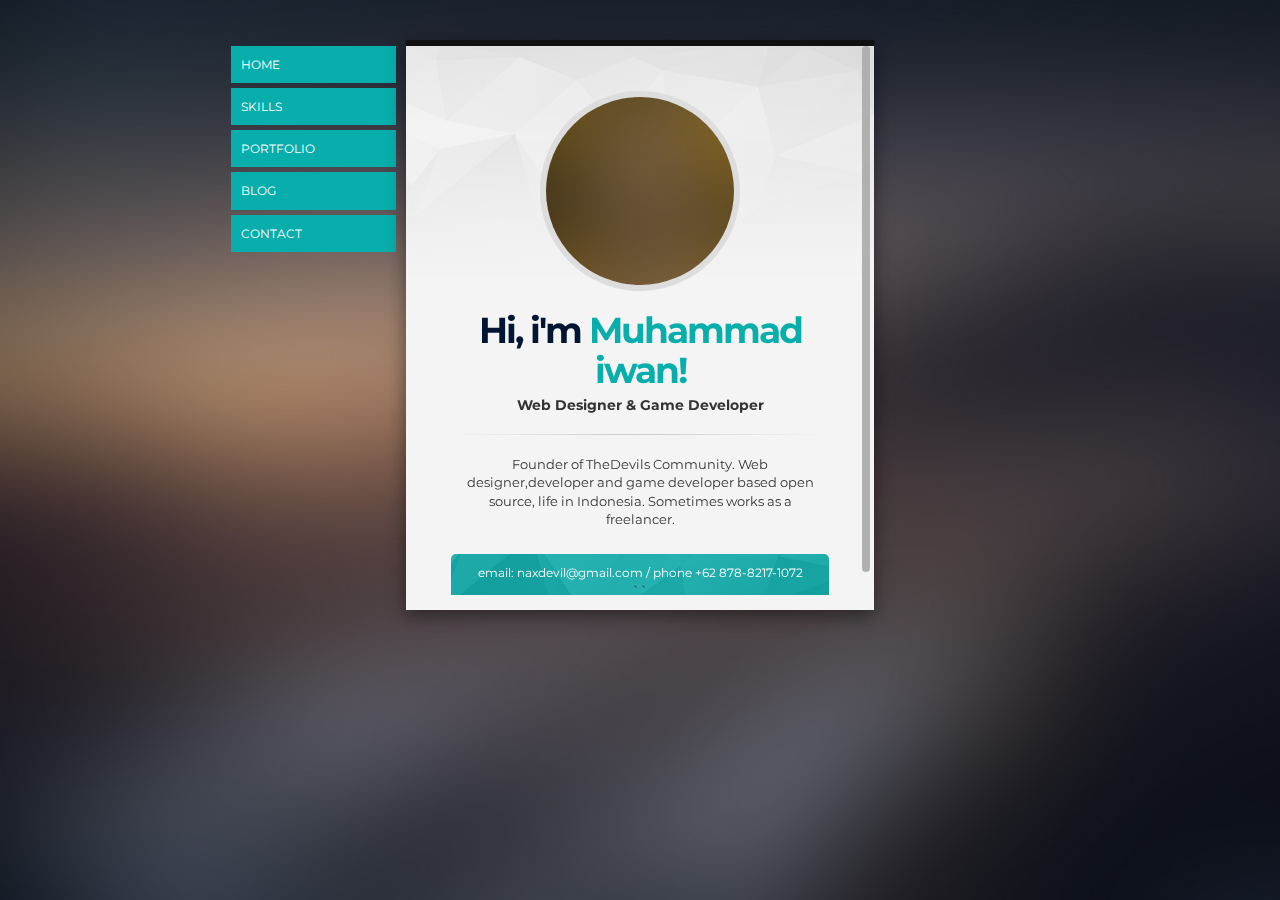
==== commit f87c7f19: "Update index.html" ====
--- a/index.html
+++ b/index.html
@@ -4,7 +4,7 @@
 <meta charset="utf-8">
 <meta http-equiv="X-UA-Compatible" content="IE=edge">
 <meta name="viewport" content="width=device-width, initial-scale=1">
-<title>Ione TheDevils</title>
+<title>Muhammad Iwan</title>
 
 <!-- Favicons
 ================================================== -->
@@ -68,11 +68,11 @@
 				<img src="img/profile.jpg" id="profile1" class="profileActive" alt=""/>
 			</div>
 			<div class="vcard-profile-description">
-				<h1 class="profile-title">Hi, i'm <span class="color1">Ione TheDevils!</span></h1>
+				<h1 class="profile-title">Hi, i'm <span class="color1">Muhammad iwan!</span></h1>
 				<h2 class="profile-subtitle">Web Designer & Game Developer</h2>
 				<hr class="hr1">
 				<div class="vcard-profile-description-text">
-					<p>Founder of TheDevils Community. Web designer,developer and game developer based on Indonesia. Sometimes works as a freelancer.</p>
+					<p>Founder of TheDevils Community. Web designer,developer and game developer based open source, life in Indonesia. Sometimes works as a freelancer.</p>
 				</div>	
 				<div class="vcard-profile-description-feature">
 					<div class="vcard-profile-description-ft-item">
@@ -83,7 +83,7 @@
 			<div class="vcard-footer">
 				<div class="footer-social-icons">
 					<a href="https://www.instagram.com/onyen542"><i class="fa fa-instagram"></i></a>
-					<a href="https://www.facebook.com.com/onyen542"><i class="fa fa-facebook"></i></a>
+					<a href="https://www.facebook.com.com/iwan542"><i class="fa fa-facebook"></i></a>
 					<a href="https://www.twitter.com/ione542"><i class="fa fa-twitter"></i></a>
 					<a href="https://www.youtube.com/user/ione5422"><i class="fa fa-youtube"></i></a>
 				</div>
@@ -222,118 +222,6 @@
                   </ul>
 
 				 
-			</div>			
-		</div>
-
-		<div class="section-vcardbody section-page" id="page-portfolio">
-			<div class="section-portfolio">
-
-
-	            <h2 class="section-title">Portfolio</h2>
-
-
-
-				<div class="projects-list">
-
-
-					<div class="project-item">>
-						<a href="img/portfolio/p1.jpg" class="project-thumbnail nivobox" data-lightbox-gallery="portfolio" style="background-image: url('img/portfolio/thumb-p1.jpg');">
-							<div class="project-description-wrapper">
-								<div class="project-description">
-									<h2 class="project-title">Project Title</h2>
-									<span class="see-more">Project Tags</span>
-								</div>
-							</div>
-						</a>
-					</div>
-					<div class="project-item">
-						<a href="img/portfolio/p2.jpg" class="project-thumbnail nivobox" data-lightbox-gallery="portfolio" style="background-image: url('img/portfolio/thumb-p2.jpg');">
-							<div class="project-description-wrapper">
-								<div class="project-description">
-									<h2 class="project-title">Project Title</h2>>
-									<span class="see-more">Project Tags</span>
-								</div>
-							</div>
-						</a>
-					</div>			>
-					<div class="project-item">
-						<a href="img/portfolio/p3.jpg" class="project-thumbnail nivobox" data-lightbox-gallery="portfolio" style="background-image: url('img/portfolio/thumb-p3.jpg');">
-							<div class="project-description-wrapper">
-								<div class="project-description">
-									<h2 class="project-title">Project Title</h2>
-									<span class="see-more">Project Tags</span>
-								</div>
-							</div>
-						</a>
-					</div>			
-
-					<div class="project-item">
-						<a href="img/portfolio/p4.jpg" class="project-thumbnail nivobox" data-lightbox-gallery="portfolio" style="background-image: url('img/portfolio/thumb-p4.jpg');">->
-							<div class="project-description-wrapper">
-								<div class="project-description">
-									<h2 class="project-title">Project Title</h2>
-									<span class="see-more">Project Tags</span>
-								</div>
-							</div>
-						</a>
-					</div>			
-
-					<div class="project-item">
-						<a href="img/portfolio/p5.jpg" class="project-thumbnail nivobox" data-lightbox-gallery="portfolio" style="background-image: url('img/portfolio/thumb-p5.jpg');">
-							<div class="project-description-wrapper">
-								<div class="project-description">
-									<h2 class="project-title">Project Title</h2>
-									<span class="see-more">Project Tags</span>
-								</div>
-							</div>
-						</a>
-					</div>			
-
-					<div class="project-item">
-						<a href="img/portfolio/p6.jpg" class="project-thumbnail nivobox" data-lightbox-gallery="portfolio" style="background-image: url('img/portfolio/thumb-p6.jpg');">
-							<div class="project-description-wrapper">
-								<div class="project-description">
-									<h2 class="project-title">Project Title</h2>
-									<span class="see-more">Project Tags</span>
-								</div>
-							</div>
-						</a>
-					</div>			
-
-					<div class="project-item">
-						<a href="img/portfolio/p7.jpg" class="project-thumbnail nivobox" data-lightbox-gallery="portfolio" style="background-image: url('img/portfolio/thumb-p7.jpg');">
-							<div class="project-description-wrapper">
-								<div class="project-description">
-									<h2 class="project-title">Project Title</h2>
-									<span class="see-more">Project Tags</span>
-								</div>
-							</div>
-						</a>
-					</div>
-
-					<div class="project-item">
-						<a href="img/portfolio/p8.jpg" class="project-thumbnail nivobox" data-lightbox-gallery="portfolio" style="background-image: url('img/portfolio/thumb-p8.jpg');">
-							<div class="project-description-wrapper">
-								<div class="project-description">
-									<h2 class="project-title">Project Title</h2>
-									<span class="see-more">Project Tags</span>
-								</div>
-							</div>
-						</a>
-					</div>
-
-					<div class="project-item">
-						<a href="img/portfolio/p9.jpg" class="project-thumbnail nivobox" data-lightbox-gallery="portfolio" style="background-image: url('img/portfolio/thumb-p9.jpg');">
-							<div class="project-description-wrapper">
-								<div class="project-description">
-									<h2 class="project-title">Project Title</h2>
-									<span class="see-more">Project Tags</span>
-								</div>
-							</div>
-						</a>
-					</div>			
-					</div>	
-
 			</div>			
 		</div>
 
@@ -431,4 +319,4 @@
 <!-- Main Scripts -->
 <script src="js/main.js"></script>
 </body>
-</html>+</html>
